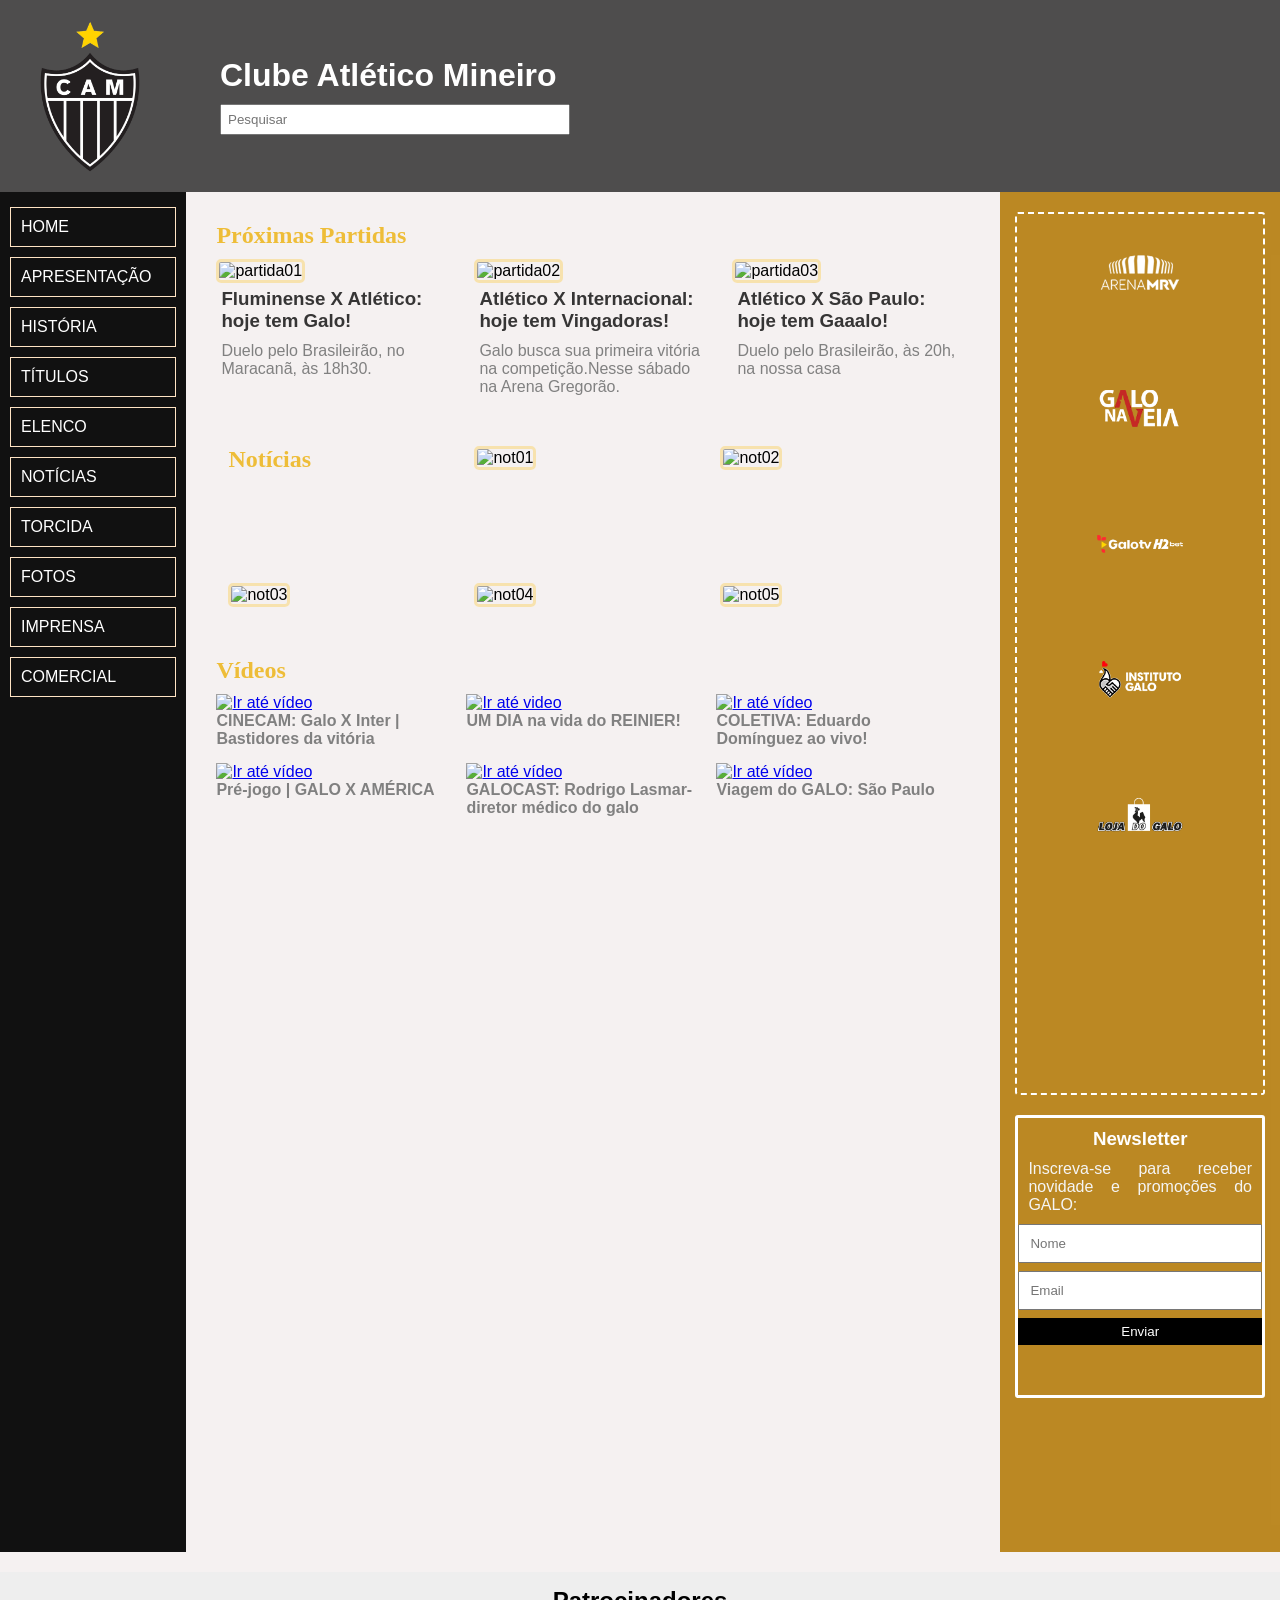
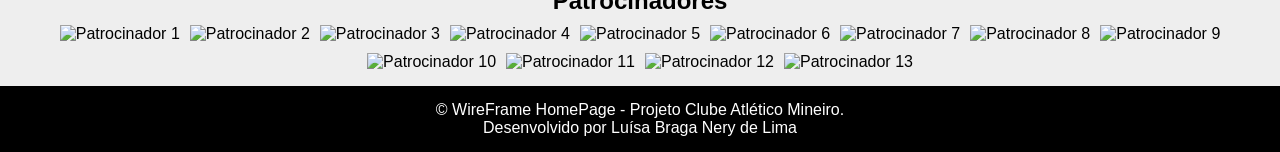
==== public/index.html @ 8d7b281f "Mudança readme.md" ====
<!DOCTYPE html>
<html lang="pt-br">

<head>
    <meta charset="UTF-8">
    <title>Clube Atlético Mineiro</title>
    <link rel="stylesheet" href="styles.css">
</head>

<body>
    <!--TOPO PRINCIPAL-->
    <header>

        <div class="topo-principal">
            <img src="logoGALO.png" alt="Logo do galo">
            <div class="titulo-busca">
                <h1>Clube Atlético Mineiro</h1>
                <input type="text" placeholder="Pesquisar">
            </div>
        </div>
    </header>

    <div class="container">
        <!--NAV-menu-lateral-esquerdo-->
        <nav class="menu-lateral-e">
            <ul>
                <li> <a href="#">HOME</a></li>
                <li> <a href="#">APRESENTAÇÃO</a></li>
                <li> <a href="#">HISTÓRIA</a></li>
                <li> <a href="#">TÍTULOS</a></li>
                <li> <a href="#">ELENCO</a></li>
                <li> <a href="#">NOTÍCIAS</a></li>
                <li> <a href="#">TORCIDA</a></li>
                <li> <a href="#">FOTOS</a></li>
                <li> <a href="#">IMPRENSA</a></li>
                <li> <a href="#">COMERCIAL</a></li>
            </ul>
        </nav>

        <!--MAIN-conteúdo-principal-->
        <main class="conteudoprincipal">

            <!--SECTION:PARTIDAS-->
            <section class="partidas">
                <h2>Próximas Partidas</h2>
                <div class="todos-os-cards">
                    <article class="card01">
                        <img src="https://picsum.photos/id/1011/238/179" alt="partida01">
                        <h3>Fluminense X Atlético: hoje tem Galo!</h3>
                        <p>Duelo pelo Brasileirão, no Maracanã, às 18h30.</p>
                    </article>

                    <article class="card02">
                        <img src="https://picsum.photos/id/984/238/179" alt="partida02">
                        <h3>Atlético X Internacional: hoje tem Vingadoras!</h3>
                        <p>Galo busca sua primeira vitória na competição.Nesse sábado na Arena Gregorão.</p>
                    </article>

                    <article class="card03">
                        <img src="https://picsum.photos/id/292/238/179" alt="partida03">
                        <h3>Atlético X São Paulo: hoje tem Gaaalo!</h3>
                        <p>Duelo pelo Brasileirão, às 20h, na nossa casa</p>
                    </article>
                </div>
            </section>

            <!--SECTION:NOTÍCIAS-->
            <section class="noticias">
                <h2>Notícias</h2>
                <article class="noticia01">
                    <img src="https://picsum.photos/id/1011/236/376" alt="not01">
                </article>

                <article class="noticia02">
                    <img src="https://picsum.photos/id/984/236/376" alt="not02">
                </article>

                <article class="noticia03">
                    <img src="https://picsum.photos/id/292/118/161" alt="not03">
                </article>

                <article class="noticia04">
                    <img src="https://picsum.photos/id/1074/118/161" alt="not04">
                </article>

                <article class="noticia05">
                    <img src="https://picsum.photos/id/1003/240/155" alt="not05">
                </article>
            </section>

            <!--SECTION:VÍDEOS-->
            <section class="videos">
                <h2>Vídeos</h2>

                <div class="todos-os-cards-video">
                    <article class="Video01">
                        <a href="https://www.youtube.com/watch?v=c4B-Fyzf0Jw">
                            <img src="https://picsum.photos/id/1011/235/139" alt="Ir até vídeo">
                        </a>
                        <h4>CINECAM: Galo X Inter | Bastidores da vitória</h4>
                    </article>

                    <article class="Video02">
                        <a href="https://www.youtube.com/watch?v=cvzbIb8U9nU">
                            <img src="https://picsum.photos/id/984/235/139" alt="Ir até video">
                        </a>
                        <h4>UM DIA na vida do REINIER!</h4>
                    </article>

                    <article class="Video03">
                        <a href="https://www.youtube.com/watch?v=kVZaaMUX6LU">
                            <img src="https://picsum.photos/id/1074/235/139" alt="Ir até vídeo">
                        </a>
                        <h4>COLETIVA: Eduardo Domínguez ao vivo!</h4>
                    </article>

                    <article class="Video04">
                        <a href="https://www.youtube.com/watch?v=PJw-r5dM-DM">
                            <img src="https://picsum.photos/id/292/235/139" alt="Ir até vídeo">
                        </a>
                        <h4>Pré-jogo | GALO X AMÉRICA</h4>
                    </article>

                    <article class="Video05">
                        <a href="https://www.youtube.com/watch?v=JwtrMan16m8">
                            <img src="https://picsum.photos/id/1003/235/139" alt="Ir até vídeo ">
                        </a>
                        <h4>GALOCAST: Rodrigo Lasmar-diretor médico do galo</h4>
                    </article>

                    <article class="Video06">
                        <a href="https://www.youtube.com/watch?v=jZSaTYJhPT8">
                            <img src="https://picsum.photos/id/1069/235/139" alt="Ir até vídeo">
                        </a>
                        <h4>Viagem do GALO: São Paulo</h4>
                    </article>
                </div>
            </section>
        </main>

        <!--ASIDE: lateral direita-->
        <aside class="lateral-direita">
        <div class="tags">
            <section class="ArenaMRV">
                <a href="https://arenamrv.com.br/">
                    <img src="arena92.webp" alt="Ir para arenamrv">
                </a>
            </section>

            <section class="Galonaveia">
                <a
                    href="https://galonaveia.atletico.com.br/?_gl=1*14gk47p*_ga*MTAzNTE2MjgwOC4xNzc0MTE5MTY2*_ga_WZT97RCESP*czE3NzQxOTQ1MDAkbzckZzAkdDE3NzQxOTQ1MDAkajYwJGwwJGgw">
                    <img src="galonaveia.webp" alt="Ir para Galo na Veia ">
                </a>
            </section>

            <section class="GaloTVh2bet">
                <a href="https://www.youtube.com/user/tvgaloweb">
                    <img src="160GaloTvH2Bet.webp" alt="Ir para GALO TV ">
                </a>
            </section>

            <section class="Institutogalo">
                <a href="https://www.institutogalo.com.br/">
                    <img src="instituto-galo-140-60.webp" alt="Ir para Instituto Galo ">
                </a>
            </section>

            <section class="lojagalo">
                <a href="https://www.lojadogalo.com.br/">
                    <img src="loja-galo-site-2.webp" alt="Ir para Loja Galo ">
                </a>
            </section>
        </div>
            <section class="Newsletter">
                <h3>Newsletter</h3>
                <p>Inscreva-se para receber novidade e promoções do GALO:</p>
                <form>
                    <input type="text" placeholder="Nome">
                    <input type="email" placeholder="Email">
                    <button type="submit">Enviar</button>
                </form>
            </section>

        </aside>
    </div>

    <!--BARRAINFERIOR-->
    <section class="patrocinadores">
        <h2>Patrocinadores</h2>

        <div class="patrocinadoresinferior">

            <article><img src="https://picsum.photos/id/1011/125/74" alt="Patrocinador 1"></article>
            <article><img src="https://picsum.photos/id/984/125/74" alt="Patrocinador 2"></article>
            <article><img src="https://picsum.photos/id/292/125/74" alt="Patrocinador 3"></article>
            <article><img src="https://picsum.photos/id/1074/125/74" alt="Patrocinador 4"></article>
            <article><img src="https://picsum.photos/id/1003/125/74" alt="Patrocinador 5"></article>
            <article><img src="https://picsum.photos/id/1069/125/74" alt="Patrocinador 6"></article>
            <article><img src="https://picsum.photos/id/883/125/74" alt="Patrocinador 7"></article>
            <article><img src="https://picsum.photos/id/870/125/74" alt="Patrocinador 8"></article>
            <article><img src="https://picsum.photos/id/1025/125/74" alt="Patrocinador 9"></article>
            <article><img src="https://picsum.photos/id/1043/125/74" alt="Patrocinador 10"></article>
            <article><img src="https://picsum.photos/id/1050/125/74" alt="Patrocinador 11"></article>
            <article><img src="https://picsum.photos/id/1035/125/74" alt="Patrocinador 12"></article>
            <article><img src="https://picsum.photos/id/902/125/74" alt="Patrocinador 13"></article>

        </div>
    </section>

    <!--RODAPÉ-->
    <footer>
        <div class="rodape">
            <p>&copy; WireFrame HomePage - Projeto Clube Atlético Mineiro.</p>
            <p>Desenvolvido por Luísa Braga Nery de Lima</p>
        </div>
    </footer>


</body>

</html>
---- public/styles.css ----
/* RESET */
* {
    margin: 0;
    padding: 0;
    box-sizing: border-box;
}

/* CONTAINER PRINCIPAL */
.container {
    display: flex;
}

body {
    font-family: Arial, sans-serif;
    background: #f5f1f1;
}

/* HEADER */
header {
    background: #000000ad;
    color: white;
}

/* TOPO */
.topo-principal {
    display: flex;
    align-items: center;
    padding: 20px 40px;
}

/* LOGO */
.topo-principal img {
    width: 100px;
}

/* TÍTULO + BUSCA */
.titulo-busca {
    margin-left: 80px;
}

.topo-principal h1 {
    font-size: 32px;
    white-space: nowrap;
    font-family: Verdana, Geneva, Tahoma, sans-serif;
}

.topo-principal input {
    padding: 6px;
    width: 350px;
    margin-top: 10px;
}

/* MENU LATERAL */
.menu-lateral-e {
    position: sticky;
    top: 0;
    width: 200px;
    height: 1360px;
    background: #111;
    padding: 15px 10px;
}

.menu-lateral-e ul {
    list-style: none;
}

.menu-lateral-e li {
    margin-bottom: 10px;
    border: 1px solid bisque;
    padding: 10px; /* CORRIGIDO (antes 60px quebrava tudo) */
}

.menu-lateral-e a {
    text-decoration: none;
    color: white;
    font-size: 16px;
    display: block;
}

/* MAIN */
.conteudoprincipal {
    flex: 1;
    padding: 30px;
}

/* PARTIDAS */
.partidas h2 {
    margin-bottom: 10px;
    font-family: Verdana;
    color: rgb(238, 189, 56);
}

.todos-os-cards {
    display: flex;
    gap: 20px;
}

.todos-os-cards article {
    width: 238px;
}

.todos-os-cards img {
    width: 100%;
    border-radius: 5px;
    border: 3px rgba(250, 216, 123, 0.555) solid;
}

.todos-os-cards h3 {
    color: #000000c7;
    padding: 5px;
}

.todos-os-cards p {
    color: gray;
    padding: 5px;
}

/* NOTÍCIAS */
.noticias {
    margin-top: 25px;
    margin-bottom: 20px;
    margin-left: 12px;
    
}

.noticias h2 {
    padding-bottom: 50px;
    margin-bottom: 50px;
    font-family: Verdana;
    color: rgb(238, 189, 56);
}

.noticias {
    display:grid;
    grid-template-columns: 236px 236px 118px;
    gap: 10px;
    padding-bottom: 25px;
    padding-top: 20px;
}

.noticias img{
    width: 100%;
    border-radius: 5px;
    border: 3px rgba(250, 216, 123, 0.555) solid
}

/* VÍDEOS */
.videos {
    margin-top: 25px;
}

.videos h2{
     margin-bottom: 10px;
    font-family: Verdana;
    color: rgb(238, 189, 56);
}

.todos-os-cards-video {
    display: flex;
    flex-wrap: wrap;
    gap: 15px;
}

.todos-os-cards-video article {
    width: 235px;
}

.todos-os-cards-video img {
    width: 100%;
}

.todos-os-cards-video h4{
    font-family: Verdana, Geneva, Tahoma, sans-serif;
    color: gray;
}

/* LATERAL DIREITA */
.lateral-direita {
    width: 300px;
    height: 1000;
    background: rgba(185, 132, 26, 0.952);
    padding: 15px;
    
}

.tags {
    border-radius: 3px;
    border: dashed white 2px;
    padding-bottom: 200px;
    margin-top: 5px;
    margin-bottom: 20px;
}

.lateral-direita section {
    margin-bottom: 15px;
}

.lateral-direita img {
    width: 100%;
    padding: 40px 10px;
    padding-left: 80px;
    padding-right: 80px;
}

.Newsletter {
    padding-top: 10px;
    padding-bottom: 50px;
    border-radius: 3px;
    border: white solid 3px;
}

.Newsletter h3{
    font-family: Verdana, Geneva, Tahoma, sans-serif;
    text-align: center;
    color: #ffffff;
}

.Newsletter p{
    padding-top: 12px;
    padding-bottom: 50px;
    text-align: justify;
    padding: 10px;
    color: whitesmoke;
    font-family:Verdana, Geneva, Tahoma, sans-serif ;
}

/* FORM */
form input {
    width: 100%;
    margin-bottom: 8px;
    padding: 10px;
}

form button {
    width: 100%;
    padding: 6px;
    background: #000;
    color: white;
    border: none;
}

/* PATROCINADORES */
.patrocinadores {
    background: #eee;
    padding: 15px;
    margin-top: 20px;
}

.patrocinadores h2 {
    text-align: center;
    margin-bottom: 10px;
}

.patrocinadoresinferior {
    display: flex;
    flex-wrap: wrap;
    justify-content: center;
    gap: 10px;
}

.patrocinadoresinferior img {
    width: 125px;
    height: 74px;
}

/* FOOTER */
footer {
    background: #000;
    color: white;
    text-align: center;
    padding: 15px;
}
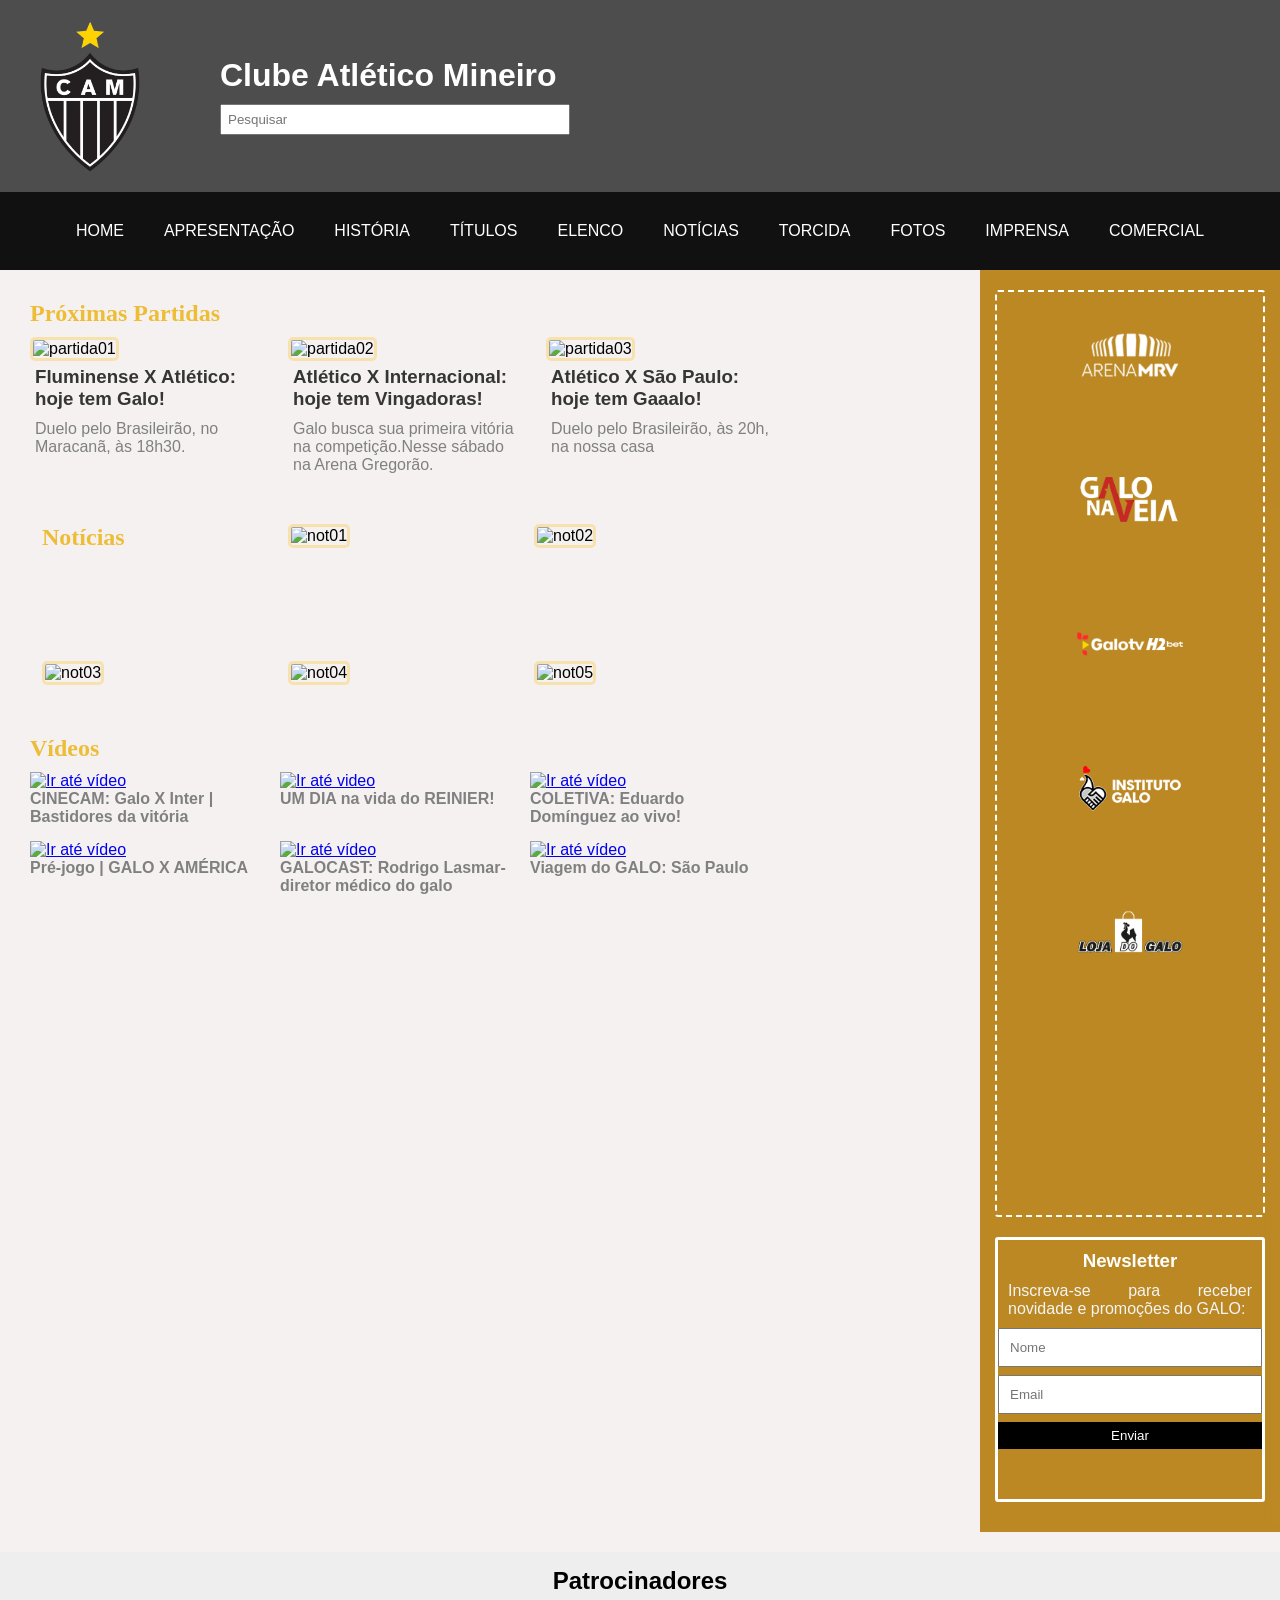
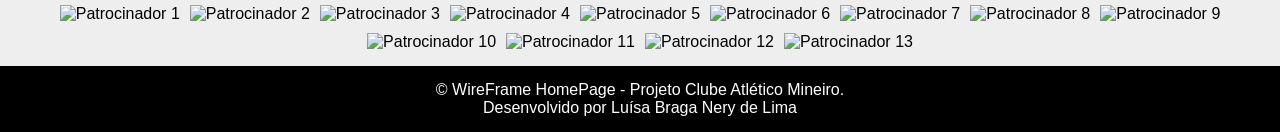
==== commit efcf35c1: "Criação da estrutura inicial HTML" ====
--- a/public/index.html
+++ b/public/index.html
@@ -18,9 +18,7 @@
                 <input type="text" placeholder="Pesquisar">
             </div>
         </div>
-    </header>
-
-    <div class="container">
+
         <!--NAV-menu-lateral-esquerdo-->
         <nav class="menu-lateral-e">
             <ul>
@@ -36,7 +34,9 @@
                 <li> <a href="#">COMERCIAL</a></li>
             </ul>
         </nav>
-
+    </header>
+
+    <div class="container">
         <!--MAIN-conteúdo-principal-->
         <main class="conteudoprincipal">
 
--- a/public/styles.css
+++ b/public/styles.css
@@ -52,29 +52,31 @@
 
 /* MENU LATERAL */
 .menu-lateral-e {
-    position: sticky;
-    top: 0;
-    width: 200px;
-    height: 1360px;
     background: #111;
     padding: 15px 10px;
 }
 
 .menu-lateral-e ul {
     list-style: none;
+    display: flex;
+    justify-content: center;
+    gap: 20px;
+    padding: 10px;
+    margin: 0;
 }
 
 .menu-lateral-e li {
-    margin-bottom: 10px;
-    border: 1px solid bisque;
-    padding: 10px; /* CORRIGIDO (antes 60px quebrava tudo) */
+    padding: 5px 10px;
 }
 
 .menu-lateral-e a {
     text-decoration: none;
     color: white;
     font-size: 16px;
-    display: block;
+}
+
+.menu-lateral-e a:hover {
+    color: rgb(238, 189, 56);
 }
 
 /* MAIN */
@@ -177,7 +179,7 @@
 /* LATERAL DIREITA */
 .lateral-direita {
     width: 300px;
-    height: 1000;
+    height: auto;
     background: rgba(185, 132, 26, 0.952);
     padding: 15px;
     
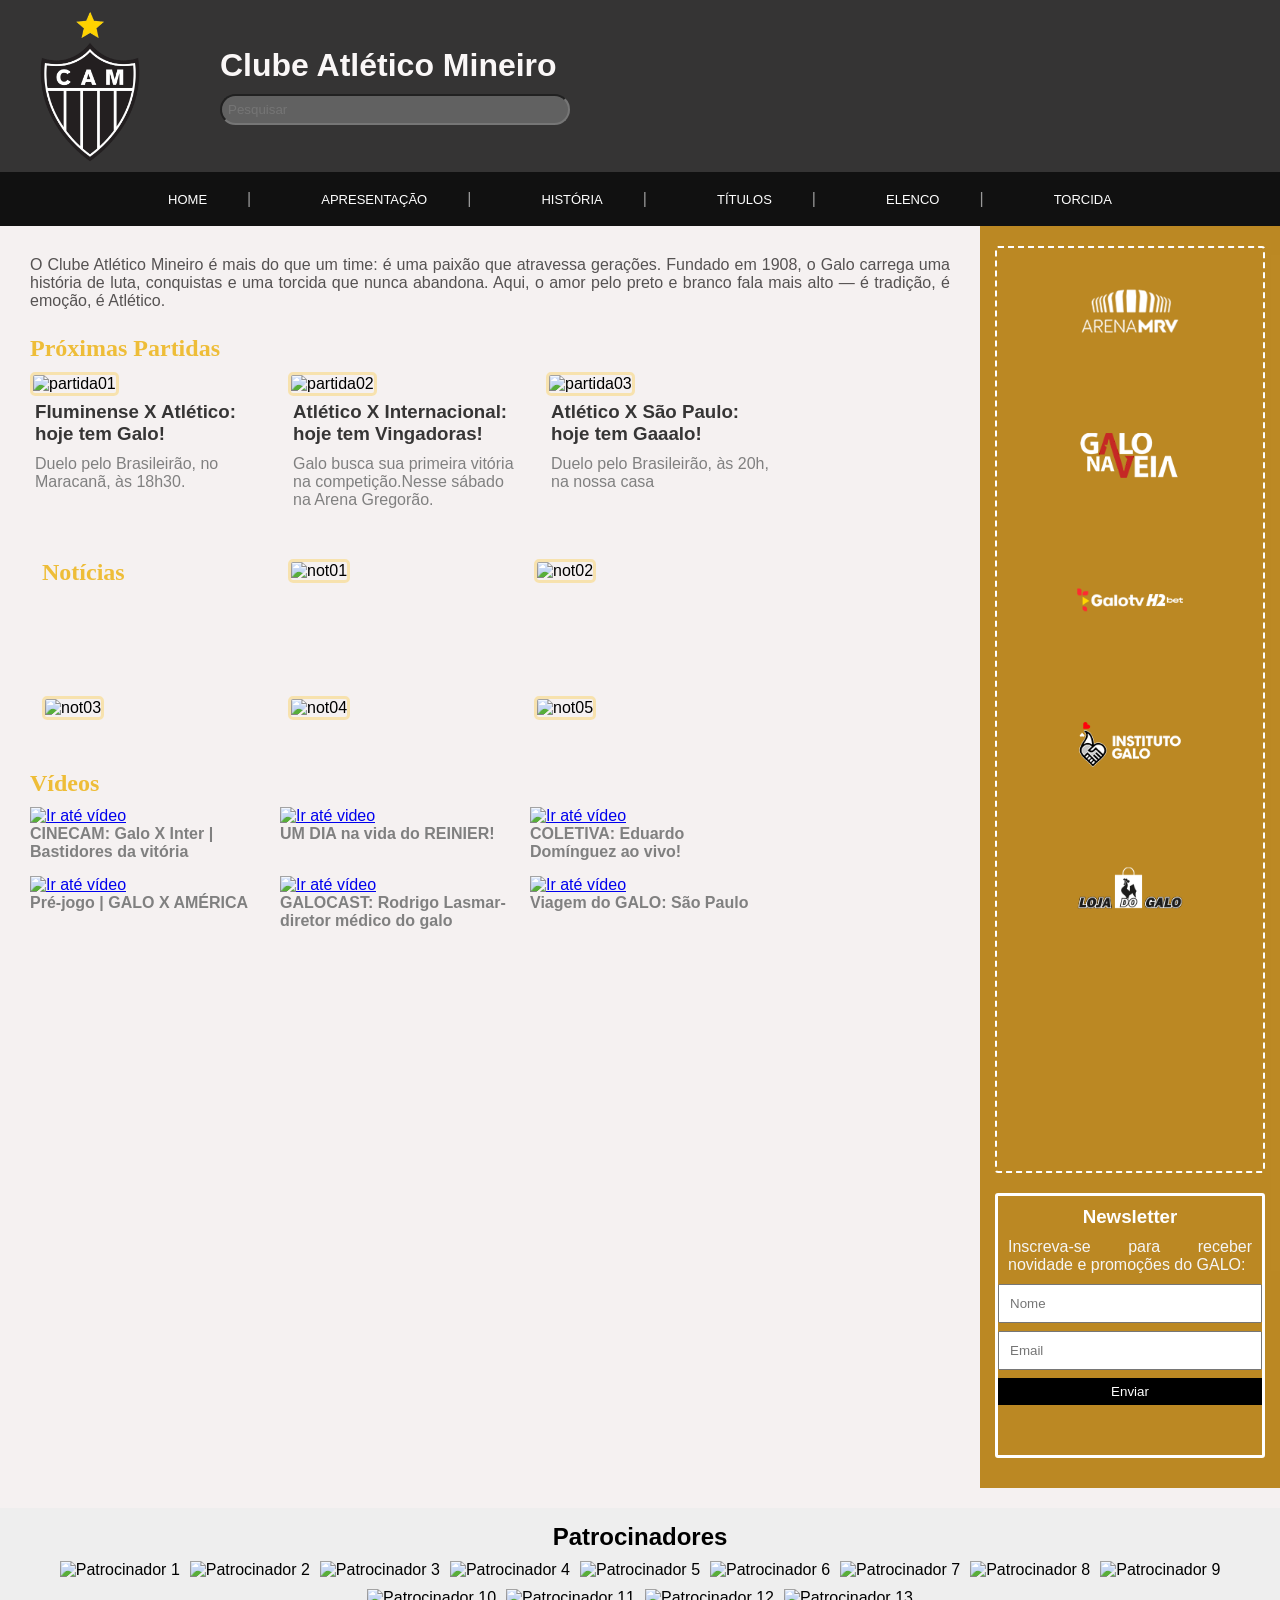
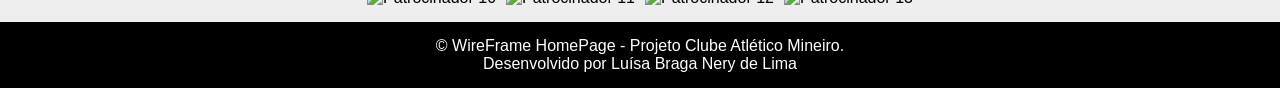
==== commit 9b2029b6: "alteração style: aplicação css" ====
--- a/public/index.html
+++ b/public/index.html
@@ -27,11 +27,7 @@
                 <li> <a href="#">HISTÓRIA</a></li>
                 <li> <a href="#">TÍTULOS</a></li>
                 <li> <a href="#">ELENCO</a></li>
-                <li> <a href="#">NOTÍCIAS</a></li>
                 <li> <a href="#">TORCIDA</a></li>
-                <li> <a href="#">FOTOS</a></li>
-                <li> <a href="#">IMPRENSA</a></li>
-                <li> <a href="#">COMERCIAL</a></li>
             </ul>
         </nav>
     </header>
@@ -39,6 +35,11 @@
     <div class="container">
         <!--MAIN-conteúdo-principal-->
         <main class="conteudoprincipal">
+            <section class="introducao">
+                <p>O Clube Atlético Mineiro é mais do que um time: é uma paixão que atravessa gerações. Fundado em 1908,
+                    o Galo carrega uma história de luta, conquistas e uma torcida que nunca abandona. Aqui, o amor pelo
+                    preto e branco fala mais alto — é tradição, é emoção, é Atlético.</p>
+            </section>
 
             <!--SECTION:PARTIDAS-->
             <section class="partidas">
@@ -140,38 +141,38 @@
 
         <!--ASIDE: lateral direita-->
         <aside class="lateral-direita">
-        <div class="tags">
-            <section class="ArenaMRV">
-                <a href="https://arenamrv.com.br/">
-                    <img src="arena92.webp" alt="Ir para arenamrv">
-                </a>
-            </section>
-
-            <section class="Galonaveia">
-                <a
-                    href="https://galonaveia.atletico.com.br/?_gl=1*14gk47p*_ga*MTAzNTE2MjgwOC4xNzc0MTE5MTY2*_ga_WZT97RCESP*czE3NzQxOTQ1MDAkbzckZzAkdDE3NzQxOTQ1MDAkajYwJGwwJGgw">
-                    <img src="galonaveia.webp" alt="Ir para Galo na Veia ">
-                </a>
-            </section>
-
-            <section class="GaloTVh2bet">
-                <a href="https://www.youtube.com/user/tvgaloweb">
-                    <img src="160GaloTvH2Bet.webp" alt="Ir para GALO TV ">
-                </a>
-            </section>
-
-            <section class="Institutogalo">
-                <a href="https://www.institutogalo.com.br/">
-                    <img src="instituto-galo-140-60.webp" alt="Ir para Instituto Galo ">
-                </a>
-            </section>
-
-            <section class="lojagalo">
-                <a href="https://www.lojadogalo.com.br/">
-                    <img src="loja-galo-site-2.webp" alt="Ir para Loja Galo ">
-                </a>
-            </section>
-        </div>
+            <div class="tags">
+                <section class="ArenaMRV">
+                    <a href="https://arenamrv.com.br/">
+                        <img src="arena92.webp" alt="Ir para arenamrv">
+                    </a>
+                </section>
+
+                <section class="Galonaveia">
+                    <a
+                        href="https://galonaveia.atletico.com.br/?_gl=1*14gk47p*_ga*MTAzNTE2MjgwOC4xNzc0MTE5MTY2*_ga_WZT97RCESP*czE3NzQxOTQ1MDAkbzckZzAkdDE3NzQxOTQ1MDAkajYwJGwwJGgw">
+                        <img src="galonaveia.webp" alt="Ir para Galo na Veia ">
+                    </a>
+                </section>
+
+                <section class="GaloTVh2bet">
+                    <a href="https://www.youtube.com/user/tvgaloweb">
+                        <img src="160GaloTvH2Bet.webp" alt="Ir para GALO TV ">
+                    </a>
+                </section>
+
+                <section class="Institutogalo">
+                    <a href="https://www.institutogalo.com.br/">
+                        <img src="instituto-galo-140-60.webp" alt="Ir para Instituto Galo ">
+                    </a>
+                </section>
+
+                <section class="lojagalo">
+                    <a href="https://www.lojadogalo.com.br/">
+                        <img src="loja-galo-site-2.webp" alt="Ir para Loja Galo ">
+                    </a>
+                </section>
+            </div>
             <section class="Newsletter">
                 <h3>Newsletter</h3>
                 <p>Inscreva-se para receber novidade e promoções do GALO:</p>
--- a/public/styles.css
+++ b/public/styles.css
@@ -17,15 +17,15 @@
 
 /* HEADER */
 header {
-    background: #000000ad;
-    color: white;
+    background: #080808ce;
+    color: rgb(250, 247, 247);
 }
 
 /* TOPO */
 .topo-principal {
     display: flex;
     align-items: center;
-    padding: 20px 40px;
+    padding: 10px 40px;
 }
 
 /* LOGO */
@@ -39,6 +39,7 @@
 }
 
 .topo-principal h1 {
+    text-shadow: #ffffff;
     font-size: 32px;
     white-space: nowrap;
     font-family: Verdana, Geneva, Tahoma, sans-serif;
@@ -48,31 +49,41 @@
     padding: 6px;
     width: 350px;
     margin-top: 10px;
-}
-
-/* MENU LATERAL */
+    background-color: #616161;
+    border-radius: 20px;
+    font-family: 'Segoe UI', Tahoma, Geneva, Verdana, sans-serif;
+}
+
+/* MENU HORIZONTAL alteração */
 .menu-lateral-e {
     background: #111;
-    padding: 15px 10px;
+    padding: 3px 10px;
 }
 
 .menu-lateral-e ul {
     list-style: none;
     display: flex;
     justify-content: center;
-    gap: 20px;
+    gap: 50px;
     padding: 10px;
     margin: 0;
+    word-spacing: 30px;
 }
 
 .menu-lateral-e li {
     padding: 5px 10px;
 }
 
+.menu-lateral-e li:not(:last-child)::after {
+  content: "|";
+  margin-left: 40px;
+  margin-right: auto;
+  color: #999;
+}
 .menu-lateral-e a {
     text-decoration: none;
     color: white;
-    font-size: 16px;
+    font-size:small;
 }
 
 .menu-lateral-e a:hover {
@@ -80,6 +91,12 @@
 }
 
 /* MAIN */
+.introducao{
+    padding-bottom: 25px;
+    text-align: justify;
+    font-family:'Segoe UI', Tahoma, Geneva, Verdana, sans-serif;
+    color: rgb(85, 82, 82);
+}
 .conteudoprincipal {
     flex: 1;
     padding: 30px;
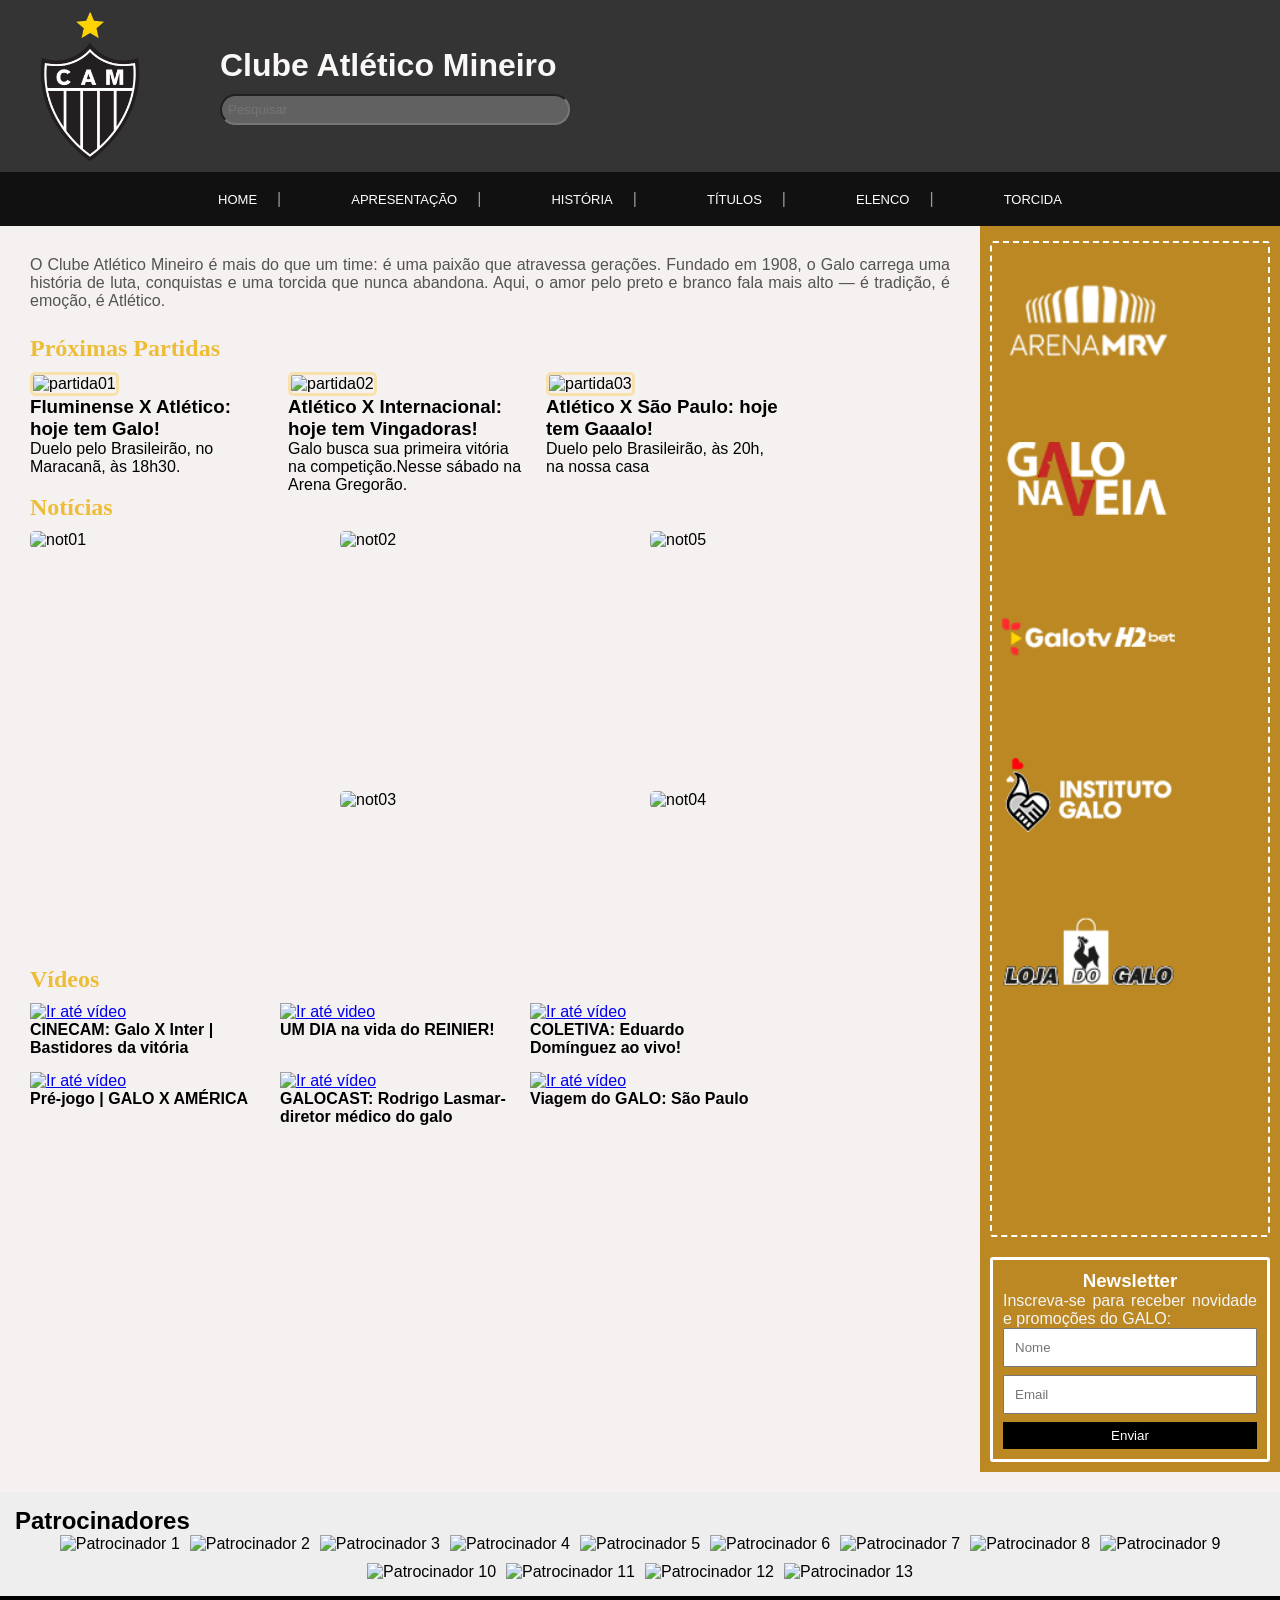
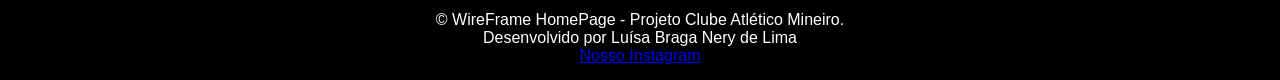
==== commit ccebc543: "implementação de responsividade com flexbox, grid e media queries" ====
--- a/public/index.html
+++ b/public/index.html
@@ -3,6 +3,7 @@
 
 <head>
     <meta charset="UTF-8">
+    <meta name="viewport" content="width=device-width, initial-scale=1.0">
     <title>Clube Atlético Mineiro</title>
     <link rel="stylesheet" href="styles.css">
 </head>
@@ -68,6 +69,7 @@
             <!--SECTION:NOTÍCIAS-->
             <section class="noticias">
                 <h2>Notícias</h2>
+                <div class="imagensnoticias">
                 <article class="noticia01">
                     <img src="https://picsum.photos/id/1011/236/376" alt="not01">
                 </article>
@@ -87,6 +89,7 @@
                 <article class="noticia05">
                     <img src="https://picsum.photos/id/1003/240/155" alt="not05">
                 </article>
+            </div>
             </section>
 
             <!--SECTION:VÍDEOS-->
@@ -214,6 +217,7 @@
         <div class="rodape">
             <p>&copy; WireFrame HomePage - Projeto Clube Atlético Mineiro.</p>
             <p>Desenvolvido por Luísa Braga Nery de Lima</p>
+            <a href="https://www.instagram.com/atletico">Nosso Instagram</a>
         </div>
     </footer>
 
--- a/public/styles.css
+++ b/public/styles.css
@@ -10,6 +10,7 @@
     display: flex;
 }
 
+/* BODY */
 body {
     font-family: Arial, sans-serif;
     background: #f5f1f1;
@@ -39,7 +40,6 @@
 }
 
 .topo-principal h1 {
-    text-shadow: #ffffff;
     font-size: 32px;
     white-space: nowrap;
     font-family: Verdana, Geneva, Tahoma, sans-serif;
@@ -51,10 +51,9 @@
     margin-top: 10px;
     background-color: #616161;
     border-radius: 20px;
-    font-family: 'Segoe UI', Tahoma, Geneva, Verdana, sans-serif;
-}
-
-/* MENU HORIZONTAL alteração */
+}
+
+/* MENU */
 .menu-lateral-e {
     background: #111;
     padding: 3px 10px;
@@ -66,8 +65,7 @@
     justify-content: center;
     gap: 50px;
     padding: 10px;
-    margin: 0;
-    word-spacing: 30px;
+    flex-wrap: wrap; /* ✅ responsivo */
 }
 
 .menu-lateral-e li {
@@ -75,15 +73,15 @@
 }
 
 .menu-lateral-e li:not(:last-child)::after {
-  content: "|";
-  margin-left: 40px;
-  margin-right: auto;
-  color: #999;
-}
+    content: "|";
+    margin-left: 20px;
+    color: #999;
+}
+
 .menu-lateral-e a {
     text-decoration: none;
     color: white;
-    font-size:small;
+    font-size: small;
 }
 
 .menu-lateral-e a:hover {
@@ -91,12 +89,12 @@
 }
 
 /* MAIN */
-.introducao{
+.introducao {
     padding-bottom: 25px;
     text-align: justify;
-    font-family:'Segoe UI', Tahoma, Geneva, Verdana, sans-serif;
     color: rgb(85, 82, 82);
 }
+
 .conteudoprincipal {
     flex: 1;
     padding: 30px;
@@ -112,6 +110,7 @@
 .todos-os-cards {
     display: flex;
     gap: 20px;
+    flex-wrap: wrap; /* ✅ */
 }
 
 .todos-os-cards article {
@@ -124,43 +123,56 @@
     border: 3px rgba(250, 216, 123, 0.555) solid;
 }
 
-.todos-os-cards h3 {
-    color: #000000c7;
-    padding: 5px;
-}
-
-.todos-os-cards p {
-    color: gray;
-    padding: 5px;
-}
-
 /* NOTÍCIAS */
-.noticias {
-    margin-top: 25px;
-    margin-bottom: 20px;
-    margin-left: 12px;
-    
-}
-
 .noticias h2 {
-    padding-bottom: 50px;
-    margin-bottom: 50px;
+    margin-bottom: 10px;
     font-family: Verdana;
     color: rgb(238, 189, 56);
 }
 
-.noticias {
-    display:grid;
-    grid-template-columns: 236px 236px 118px;
+.imagensnoticias {
+    display: grid;
+    grid-template-columns: 1fr 1fr 1fr;
+    grid-template-rows: 250px 150px;
     gap: 10px;
-    padding-bottom: 25px;
-    padding-top: 20px;
-}
-
-.noticias img{
-    width: 100%;
+}
+
+/* ESQUERDA GRANDE */
+.imagensnoticias .noticia01 {
+    grid-column: 1;
+    grid-row: 1 / 3;
+}
+
+/* CENTRO TOPO */
+.imagensnoticias .noticia02 {
+    grid-column: 2;
+    grid-row: 1;
+}
+
+/* CENTRO BAIXO */
+.imagensnoticias .noticia03 {
+    grid-column: 2;
+    grid-row: 2;
+}
+
+/* DIREITA BAIXO */
+.imagensnoticias .noticia04 {
+    grid-column: 3;
+    grid-row: 2;
+}
+
+/* DIREITA GRANDE */
+.imagensnoticias .noticia05 {
+    grid-column: 3;
+    grid-row: 1 / 3;
+}
+
+/* IMAGENS */
+.imagensnoticias img {
+    width: 100%;
+    height: 100%;
+    object-fit: cover;
     border-radius: 5px;
-    border: 3px rgba(250, 216, 123, 0.555) solid
 }
 
 /* VÍDEOS */
@@ -168,8 +180,8 @@
     margin-top: 25px;
 }
 
-.videos h2{
-     margin-bottom: 10px;
+.videos h2 {
+    margin-bottom: 10px;
     font-family: Verdana;
     color: rgb(238, 189, 56);
 }
@@ -186,20 +198,13 @@
 
 .todos-os-cards-video img {
     width: 100%;
-}
-
-.todos-os-cards-video h4{
-    font-family: Verdana, Geneva, Tahoma, sans-serif;
-    color: gray;
 }
 
 /* LATERAL DIREITA */
 .lateral-direita {
     width: 300px;
-    height: auto;
     background: rgba(185, 132, 26, 0.952);
-    padding: 15px;
-    
+    padding: 10px;
 }
 
 .tags {
@@ -210,37 +215,27 @@
     margin-bottom: 20px;
 }
 
-.lateral-direita section {
-    margin-bottom: 15px;
-}
-
 .lateral-direita img {
-    width: 100%;
+    width: 70%;
     padding: 40px 10px;
-    padding-left: 80px;
-    padding-right: 80px;
-}
-
+    align-items: center;
+}
+
+/* NEWSLETTER */
 .Newsletter {
-    padding-top: 10px;
-    padding-bottom: 50px;
+    padding: 10px;
     border-radius: 3px;
     border: white solid 3px;
 }
 
-.Newsletter h3{
-    font-family: Verdana, Geneva, Tahoma, sans-serif;
+.Newsletter h3 {
     text-align: center;
     color: #ffffff;
 }
 
-.Newsletter p{
-    padding-top: 12px;
-    padding-bottom: 50px;
+.Newsletter p {
     text-align: justify;
-    padding: 10px;
     color: whitesmoke;
-    font-family:Verdana, Geneva, Tahoma, sans-serif ;
 }
 
 /* FORM */
@@ -265,11 +260,6 @@
     margin-top: 20px;
 }
 
-.patrocinadores h2 {
-    text-align: center;
-    margin-bottom: 10px;
-}
-
 .patrocinadoresinferior {
     display: flex;
     flex-wrap: wrap;
@@ -279,7 +269,6 @@
 
 .patrocinadoresinferior img {
     width: 125px;
-    height: 74px;
 }
 
 /* FOOTER */
@@ -288,4 +277,45 @@
     color: white;
     text-align: center;
     padding: 15px;
+}
+
+/* RESPONSIVIDADE */
+
+
+@media (max-width: 768px) {
+
+    .container {
+        flex-direction: column;
+    }
+
+    .topo-principal {
+        flex-direction: column;
+        align-items: flex-start;
+    }
+
+    .titulo-busca {
+        margin-left: 0;
+        width: 100%;
+    }
+
+    .topo-principal input {
+        width: 100%;
+    }
+
+    .todos-os-cards {
+        flex-direction: column;
+    }
+    .imagensnoticias {
+    grid-template-columns: 1fr;
+    grid-template-rows: auto;
+}
+
+    .imagensnoticias article {
+    grid-column: auto !important;
+    grid-row: auto !important;
+}
+
+    .lateral-direita {
+        width: 100%;
+    }
 }
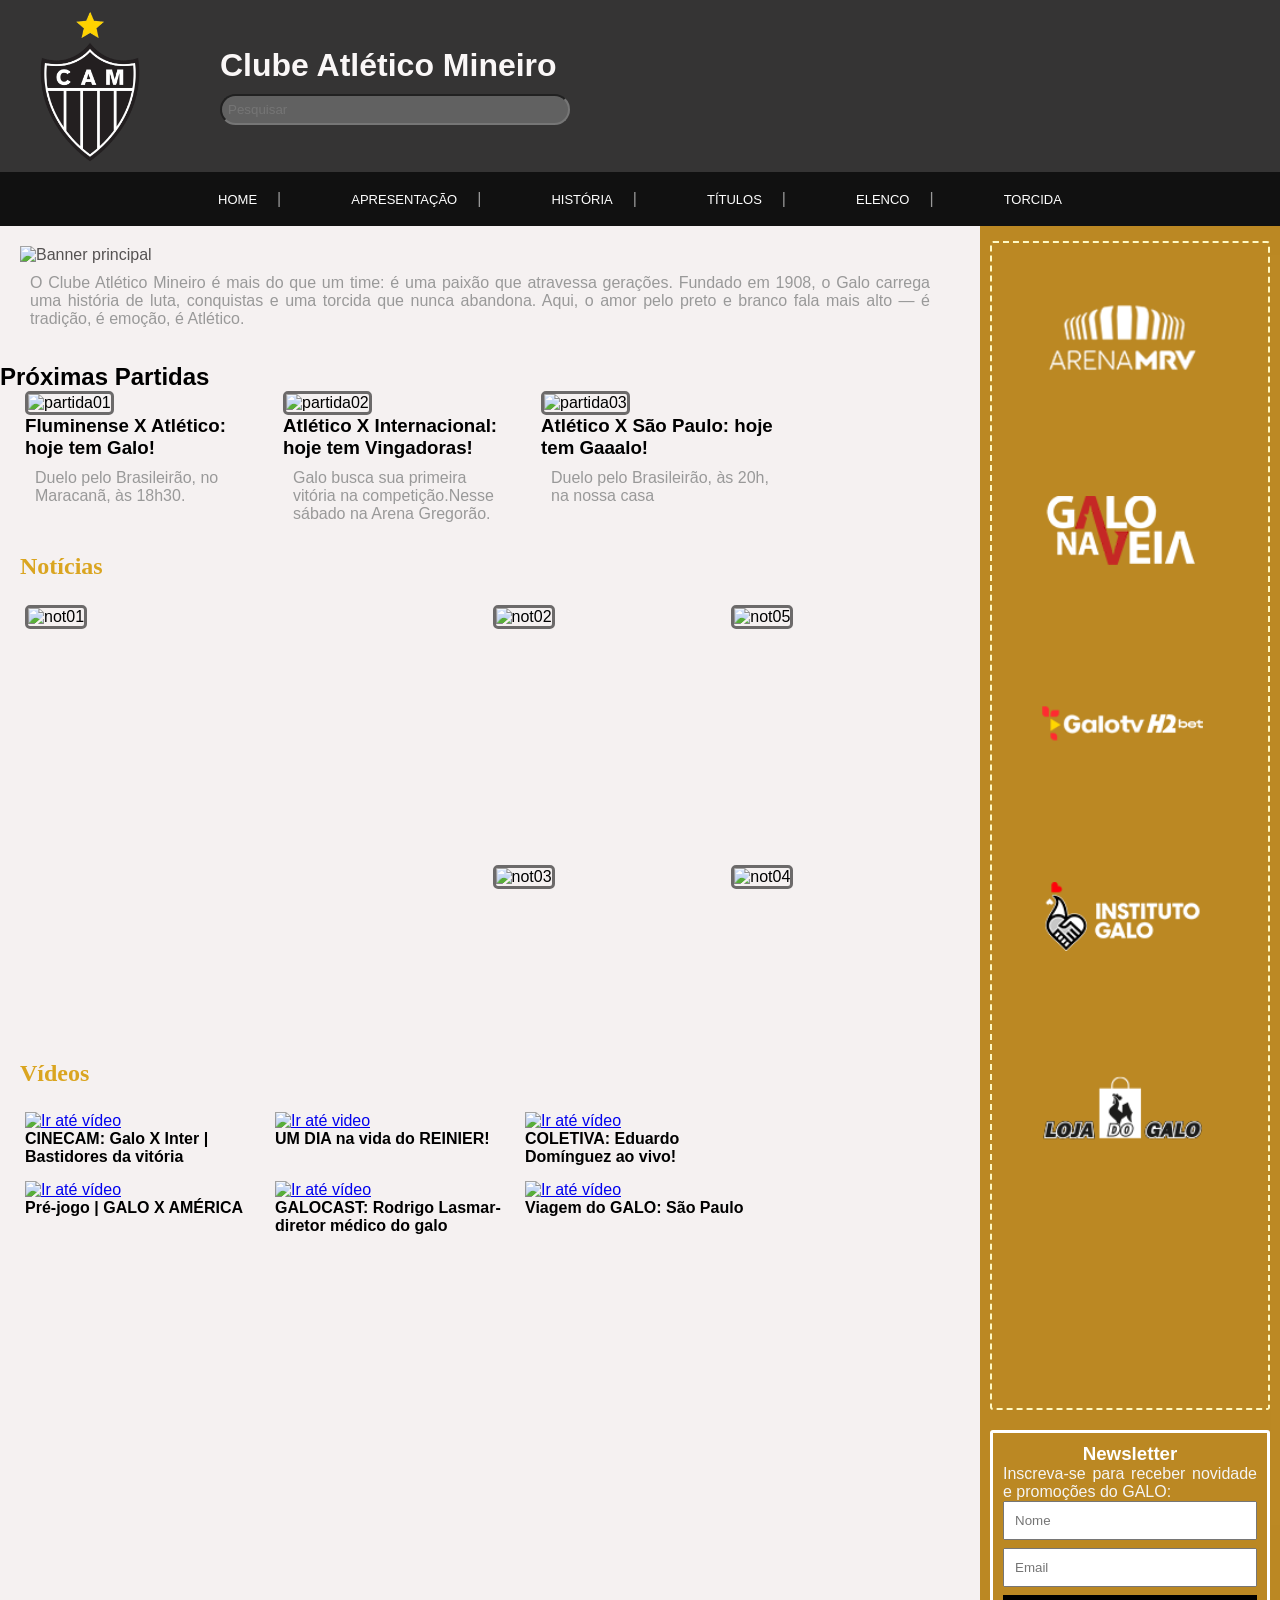
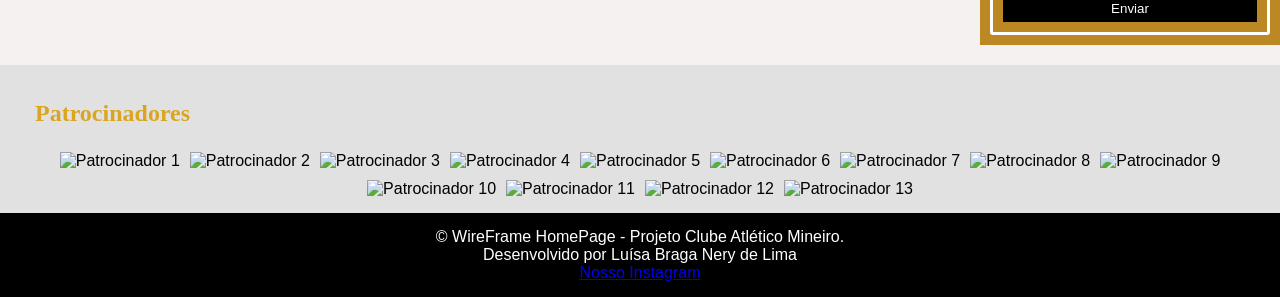
==== commit 283ca994: "Estrutura inicial do projeto HTML e CSS" ====
--- a/public/index.html
+++ b/public/index.html
@@ -37,6 +37,7 @@
         <!--MAIN-conteúdo-principal-->
         <main class="conteudoprincipal">
             <section class="introducao">
+                <img class="banner" src="https://picsum.photos/1200/300" alt="Banner principal">
                 <p>O Clube Atlético Mineiro é mais do que um time: é uma paixão que atravessa gerações. Fundado em 1908,
                     o Galo carrega uma história de luta, conquistas e uma torcida que nunca abandona. Aqui, o amor pelo
                     preto e branco fala mais alto — é tradição, é emoção, é Atlético.</p>
--- a/public/styles.css
+++ b/public/styles.css
@@ -8,6 +8,8 @@
 /* CONTAINER PRINCIPAL */
 .container {
     display: flex;
+    align-items: flex-start;
+    gap: 20px;
 }
 
 /* BODY */
@@ -65,7 +67,7 @@
     justify-content: center;
     gap: 50px;
     padding: 10px;
-    flex-wrap: wrap; /* ✅ responsivo */
+    flex-wrap: wrap;
 }
 
 .menu-lateral-e li {
@@ -90,6 +92,7 @@
 
 /* MAIN */
 .introducao {
+    padding: 20px;
     padding-bottom: 25px;
     text-align: justify;
     color: rgb(85, 82, 82);
@@ -97,20 +100,33 @@
 
 .conteudoprincipal {
     flex: 1;
-    padding: 30px;
-}
-
+    min-width: 0;
+}
+
+.conteudoprincipal img {
+    width:100%;
+    height:auto;
+}
+
+.conteudoprincipal p {
+    padding: 10px;
+    text-justify: newspaper;
+    color: #999;
+}
+}
 /* PARTIDAS */
 .partidas h2 {
-    margin-bottom: 10px;
+    padding: 20px;
+    margin-bottom: 5px;
     font-family: Verdana;
-    color: rgb(238, 189, 56);
+    color: goldenrod;
 }
 
 .todos-os-cards {
+    padding-left: 25px;
     display: flex;
     gap: 20px;
-    flex-wrap: wrap; /* ✅ */
+    flex-wrap: wrap;
 }
 
 .todos-os-cards article {
@@ -120,19 +136,21 @@
 .todos-os-cards img {
     width: 100%;
     border-radius: 5px;
-    border: 3px rgba(250, 216, 123, 0.555) solid;
+    border: 3px rgba(0, 0, 0, 0.555) solid;
 }
 
 /* NOTÍCIAS */
 .noticias h2 {
-    margin-bottom: 10px;
+    padding: 20px;
+    margin-bottom: 5px;
     font-family: Verdana;
-    color: rgb(238, 189, 56);
+    color: goldenrod;
 }
 
 .imagensnoticias {
+    padding-left: 25px;
     display: grid;
-    grid-template-columns: 1fr 1fr 1fr;
+    grid-template-columns: 2fr 1fr 1fr;
     grid-template-rows: 250px 150px;
     gap: 10px;
 }
@@ -173,6 +191,7 @@
     height: 100%;
     object-fit: cover;
     border-radius: 5px;
+    border: 3px rgba(0, 0, 0, 0.555) solid;
 }
 
 /* VÍDEOS */
@@ -183,10 +202,13 @@
 .videos h2 {
     margin-bottom: 10px;
     font-family: Verdana;
-    color: rgb(238, 189, 56);
+    color: goldenrod;
+    padding: 20px;
+    margin-bottom: 5px;
 }
 
 .todos-os-cards-video {
+    padding-left: 25px;
     display: flex;
     flex-wrap: wrap;
     gap: 15px;
@@ -209,16 +231,18 @@
 
 .tags {
     border-radius: 3px;
-    border: dashed white 2px;
+    border: dashed rgb(255, 249, 196) 2px;
     padding-bottom: 200px;
     margin-top: 5px;
     margin-bottom: 20px;
 }
 
 .lateral-direita img {
-    width: 70%;
-    padding: 40px 10px;
+    width: 80%;
+    padding: 60px 10px;
+    padding-left: 50px;
     align-items: center;
+    margin: 0 auto;
 }
 
 /* NEWSLETTER */
@@ -255,9 +279,16 @@
 
 /* PATROCINADORES */
 .patrocinadores {
-    background: #eee;
+    background: #e2e1e1;
     padding: 15px;
     margin-top: 20px;
+}
+.patrocinadores h2 {
+    margin-bottom: 10px;
+    font-family: Verdana;
+    color: goldenrod;
+    padding: 20px;
+    margin-bottom: 5px;
 }
 
 .patrocinadoresinferior {
@@ -281,41 +312,249 @@
 
 /* RESPONSIVIDADE */
 
-
-@media (max-width: 768px) {
+@media screen and (max-width: 768px) {
 
     .container {
         flex-direction: column;
+        display: flex;
+    }
+
+    .conteudoprincipal {
+        width: 100%;
+        padding: 15px;
+        flex: 1;
+    }
+
+    .introducao {
+        width: 100%;
+        max-width: 100%;
+        padding: 10px 8px;
+        font-size: small;
+        text-align: left;
+        line-height: 1.6;
+
+    }
+
+    .lateral-direita {
+        width: 80%;
+        max-width: 300px;
+        position: sticky;
+        top: 10px;
+        margin: 0 auto;
+        align-self: flex-start;
+
+    }
+
+    .tags {
+        display: flex;
+        flex-direction: column;
+        align-items: center;
+        gap: 50px;
+        padding: 15px;
+    }
+
+    .lateral-direita img {
+        width: 70%;
+        /* diminui o tamanho */
+        max-width: 180px;
+        /* limite máximo */
+        padding: 10px 0;
+        display: block;
+        margin: 0 auto;
+
     }
 
     .topo-principal {
+        flex-direction: row;
+        align-items: center;
+        justify-content: space-between;
+        padding: 8px 12px;
+        gap: 10px;
+    }
+
+    .topo-principal img {
+        width: 60px;
+        margin: 10px;
+    }
+
+    .titulo-busca {
+        display: flex;
         flex-direction: column;
-        align-items: flex-start;
-    }
-
-    .titulo-busca {
         margin-left: 0;
-        width: 100%;
+        flex: 1;
+    }
+
+    .topo-principal h1 {
+        font-size: 20px;
+        white-space: nowrap;
     }
 
     .topo-principal input {
         width: 100%;
+        max-width: 180px;
+        padding: 4px 8px;
+        font-size: 12px;
+        margin-top: 4px;
+    }
+
+    .menu-lateral-e ul {
+        flex-direction: row;
+        flex-wrap: wrap;
+        gap: 1px;
+        justify-content: center;
+        padding: 1px 8px;
+    }
+
+    .menu-lateral-e li:not(:last-child)::after {
+        content: "|";
+        margin-left: 10px;
+    }
+
+    .introducao p {
+        padding: 10px 10px;
+        font-size: small;
+    }
+
+    /*PARTIDAS*/
+    .partidas h2 {
+        margin: 10px;
+        padding-left: 30px;
+        font-family: Verdana, Geneva, Tahoma, sans-serif;
     }
 
     .todos-os-cards {
+        margin: 10px;
+        display: grid;
         flex-direction: column;
-    }
+        grid-template-columns: repeat(3, 100px);
+        font-size: smaller;
+        gap: 13px;
+    }
+
+    .todos-os-cards h3 {
+        font-size: small;
+        padding: 5px;
+    }
+
+    .todos-os-cards p {
+        font-size: smaller;
+        padding: 3px;
+        font-style: italic;
+    }
+
+
+    /* NOTICIAS*/
+    .todos-os-cards article,
+    .todos-os-cards-video article {
+        width: 100%;
+    }
+
+    .noticias {
+        padding-top: 5%;
+    }
+
+    .noticias h2 {
+        margin-top: 10px;
+        font-family: Verdana;
+        color: rgb(238, 189, 56);
+        margin: 10px;
+        padding-left: 30%;
+    }
+
     .imagensnoticias {
-    grid-template-columns: 1fr;
-    grid-template-rows: auto;
-}
+        padding: 10px;
+        display: grid;
+        grid-template-columns: 1fr 1fr 1fr;
+        grid-template-rows: auto;
+        gap: 8px;
+        object-fit: contain;
+    }
+
+    /* IMAGENS */
+    .imagensnoticias img {
+        width: 100%;
+        height: auto;
+        border-radius: 5px;
+        object-fit: cover;
+    }
 
     .imagensnoticias article {
-    grid-column: auto !important;
-    grid-row: auto !important;
-}
-
-    .lateral-direita {
+        grid-column: auto !important;
+        grid-row: auto !important;
+    }
+
+    /* LATERAIS GRANDES*/
+    .imagensnoticias .noticia01 {
+        grid-column: 1;
+        grid-row: 1 / 2;
+    }
+
+    .imagensnoticias .noticia02 {
+        grid-column: 4;
+        grid-row: 1/2;
+    }
+
+    /*MEIO PEQUENO*/
+    .imagensnoticias .noticia03 {
+        grid-column: 2;
+        grid-row: 2;
+    }
+
+    .imagensnoticias .noticia04 {
+        grid-column: 3;
+        grid-row: 2;
+    }
+
+    .noticia03,
+    .noticia04 {
+        display: flow-root;
         width: 100%;
     }
+
+    /*MEIO HORIZONTAL*/
+    .imagensnoticias .noticia05 {
+        grid-column: 2/4;
+        grid-row: 1;
+    }
+
+    /*VÍDEOS*/
+    .videos h2 {
+        margin: 10px;
+        padding-left: 35%;
+        font-family: Verdana, Geneva, Tahoma, sans-serif;
+    }
+
+    .videos h4 {
+        padding: 5px;
+        font-size: smaller;
+        font-style: normal;
+    }
+
+    .todos-os-cards-video article {
+        grid-column: auto !important;
+        grid-row: auto !important;
+    }
+
+    .todos-os-cards-video {
+        display: grid;
+        grid-template-columns: repeat(2, 1fr);
+        grid-gap: 10px;
+        padding: 10px;
+    }
+
+    .todos-os-cards-video img {
+        border-radius: 8px;
+    }
+
+    .Video01,
+    .Video02,
+    .Video03 {
+        grid-column: 1;
+    }
+
+    .Video04,
+    .Video05,
+    .Video06 {
+        grid-column: 2;
+    }
 }
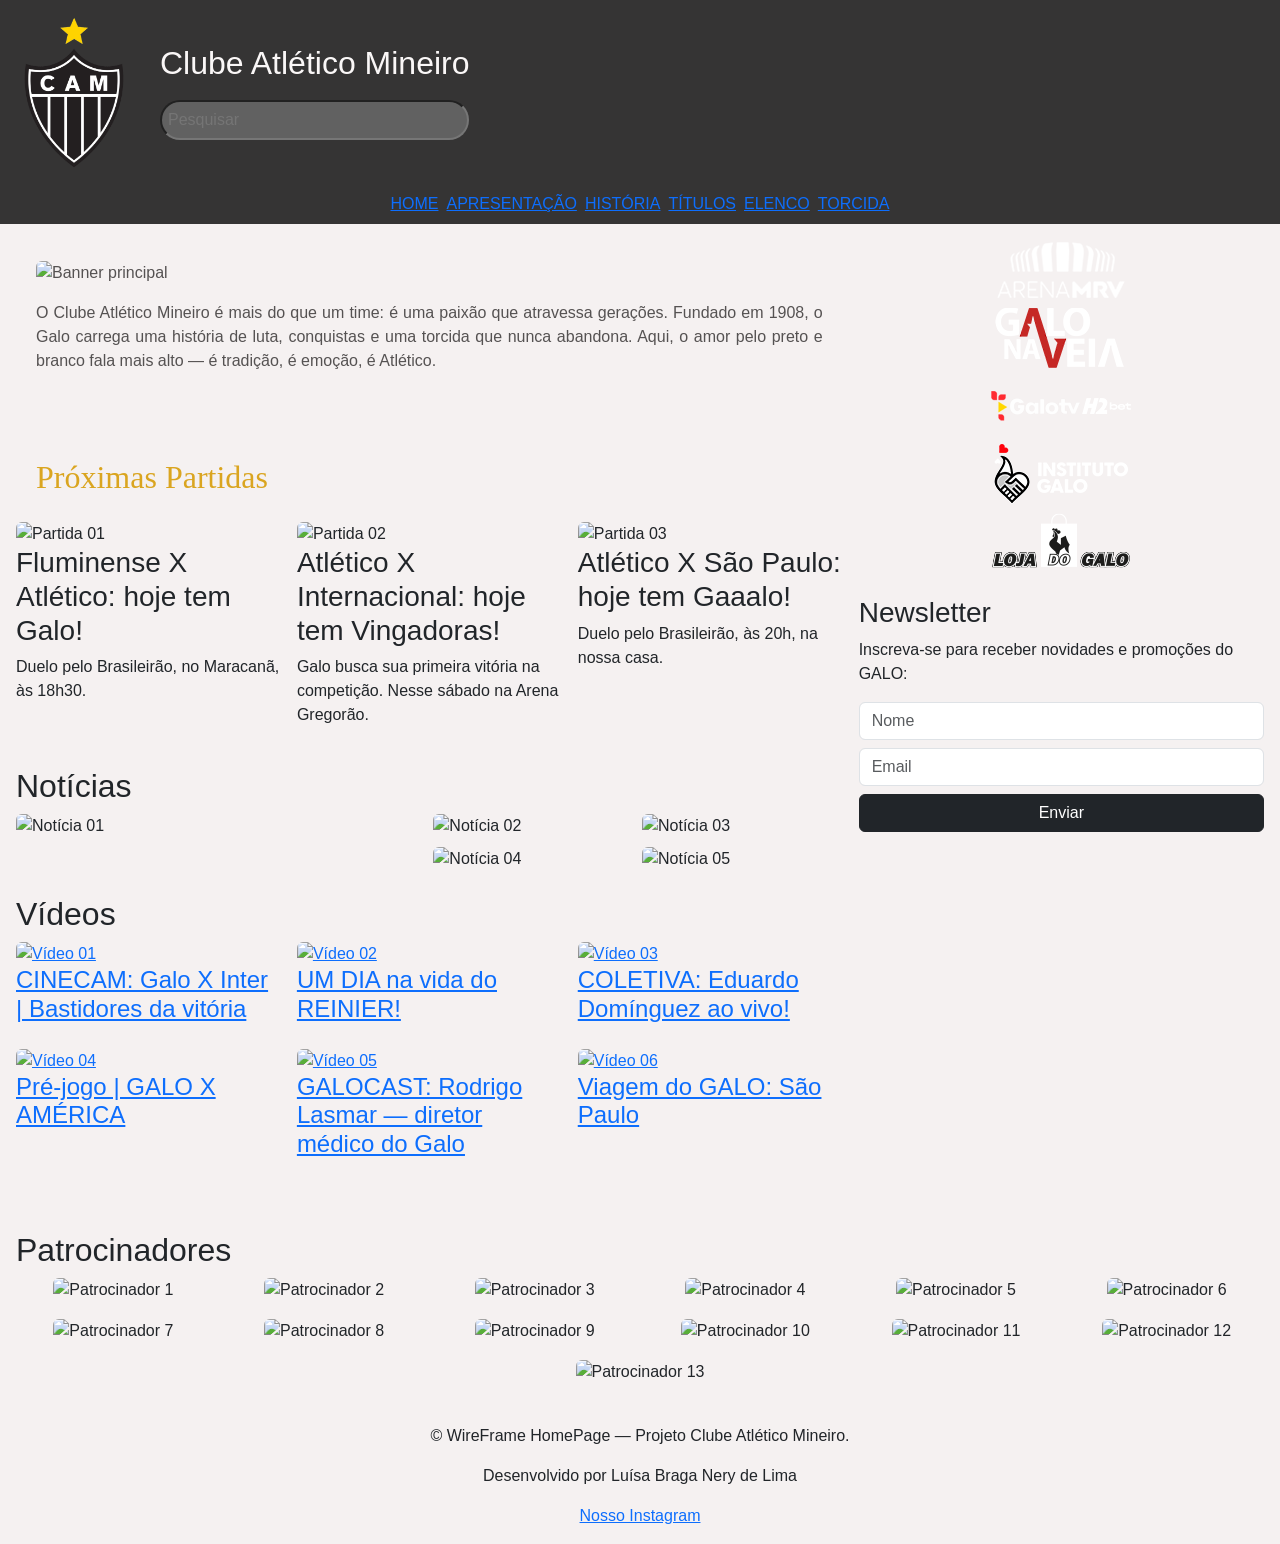
==== commit 04649c46: "Organização do html+ comentários" ====
--- a/public/index.html
+++ b/public/index.html
@@ -5,223 +5,329 @@
     <meta charset="UTF-8">
     <meta name="viewport" content="width=device-width, initial-scale=1.0">
     <title>Clube Atlético Mineiro</title>
+
+    <!-- Bootstrap 5 via CDN — substitui toda a lógica de flexbox/grid/media queries feita manualmente -->
+    <link href="https://cdn.jsdelivr.net/npm/bootstrap@5.3.8/dist/css/bootstrap.min.css" rel="stylesheet"
+        integrity="sha384-sRIl4kxILFvY47J16cr9ZwB07vP4J8+LH7qKQnuqkuIAvNWLzeN8tE5YBujZqJLB" crossorigin="anonymous">
+
+    <!-- CSS personalizado — apenas estilos visuais do tema, sem layout ou media queries -->
     <link rel="stylesheet" href="styles.css">
 </head>
 
 <body>
-    <!--TOPO PRINCIPAL-->
+
+    <!-- =====================================================
+         HEADER
+         Contém: logo + título + barra de busca + navegação
+    ====================================================== -->
     <header>
 
-        <div class="topo-principal">
-            <img src="logoGALO.png" alt="Logo do galo">
+        <!-- TOPO PRINCIPAL
+             d-flex: ativa flexbox (Bootstrap)
+             align-items-center: alinha verticalmente ao centro
+             flex-wrap: permite quebrar em telas menores
+             gap-3: espaçamento entre logo e texto
+        -->
+        <div class="topo-principal d-flex align-items-center flex-wrap gap-3 px-4 py-3">
+
+            <!-- Logo do clube -->
+            <img src="logoGALO.png" alt="Logo do Galo" class="logo-galo">
+
+            <!-- Título + campo de busca -->
             <div class="titulo-busca">
                 <h1>Clube Atlético Mineiro</h1>
-                <input type="text" placeholder="Pesquisar">
+                <input type="text" placeholder="Pesquisar" class="campo-busca">
             </div>
         </div>
 
-        <!--NAV-menu-lateral-esquerdo-->
-        <nav class="menu-lateral-e">
-            <ul>
-                <li> <a href="#">HOME</a></li>
-                <li> <a href="#">APRESENTAÇÃO</a></li>
-                <li> <a href="#">HISTÓRIA</a></li>
-                <li> <a href="#">TÍTULOS</a></li>
-                <li> <a href="#">ELENCO</a></li>
-                <li> <a href="#">TORCIDA</a></li>
+        <!-- NAVEGAÇÃO PRINCIPAL
+             Antes era "menu-lateral-e" (pensado como menu lateral),
+             mas foi convertido para barra horizontal usando Bootstrap.
+             d-flex + flex-wrap: itens em linha, quebram se necessário
+             justify-content-center: centraliza os itens
+        -->
+        <nav class="menu-nav">
+            <ul class="d-flex flex-wrap justify-content-center list-unstyled mb-0 px-3 py-2 gap-2">
+                <li><a href="#">HOME</a></li>
+                <li><a href="#">APRESENTAÇÃO</a></li>
+                <li><a href="#">HISTÓRIA</a></li>
+                <li><a href="#">TÍTULOS</a></li>
+                <li><a href="#">ELENCO</a></li>
+                <li><a href="#">TORCIDA</a></li>
             </ul>
         </nav>
+
     </header>
-
-    <div class="container">
-        <!--MAIN-conteúdo-principal-->
-        <main class="conteudoprincipal">
-            <section class="introducao">
-                <img class="banner" src="https://picsum.photos/1200/300" alt="Banner principal">
-                <p>O Clube Atlético Mineiro é mais do que um time: é uma paixão que atravessa gerações. Fundado em 1908,
-                    o Galo carrega uma história de luta, conquistas e uma torcida que nunca abandona. Aqui, o amor pelo
-                    preto e branco fala mais alto — é tradição, é emoção, é Atlético.</p>
-            </section>
-
-            <!--SECTION:PARTIDAS-->
-            <section class="partidas">
-                <h2>Próximas Partidas</h2>
-                <div class="todos-os-cards">
-                    <article class="card01">
-                        <img src="https://picsum.photos/id/1011/238/179" alt="partida01">
-                        <h3>Fluminense X Atlético: hoje tem Galo!</h3>
-                        <p>Duelo pelo Brasileirão, no Maracanã, às 18h30.</p>
-                    </article>
-
-                    <article class="card02">
-                        <img src="https://picsum.photos/id/984/238/179" alt="partida02">
-                        <h3>Atlético X Internacional: hoje tem Vingadoras!</h3>
-                        <p>Galo busca sua primeira vitória na competição.Nesse sábado na Arena Gregorão.</p>
-                    </article>
-
-                    <article class="card03">
-                        <img src="https://picsum.photos/id/292/238/179" alt="partida03">
-                        <h3>Atlético X São Paulo: hoje tem Gaaalo!</h3>
-                        <p>Duelo pelo Brasileirão, às 20h, na nossa casa</p>
-                    </article>
+    <!-- FIM DO HEADER -->
+
+
+    <!-- =====================================================
+         ÁREA PRINCIPAL: MAIN + ASIDE
+         container: limita a largura e centraliza
+         row: linha do grid Bootstrap
+         col-12 col-md-8: em mobile ocupa 12 colunas (tela toda),
+                          em desktop ocupa 8 (dois terços)
+         col-12 col-md-4: em mobile tela toda, em desktop um terço
+    ====================================================== -->
+    <div class="container-fluid px-3 py-3">
+        <div class="row g-3">
+
+            <!-- ============================================
+                 MAIN — Conteúdo principal
+                 col-12: full width em mobile (empilhado)
+                 col-md-8: 2/3 da tela em desktop
+            ============================================= -->
+            <main class="col-12 col-md-8">
+
+                <!-- INTRODUÇÃO: banner + texto descritivo -->
+                <section class="introducao mb-4">
+                    <img class="banner img-fluid w-100 rounded" src="https://picsum.photos/1200/300" alt="Banner principal">
+                    <p class="texto-intro mt-3">
+                        O Clube Atlético Mineiro é mais do que um time: é uma paixão que atravessa gerações. Fundado em
+                        1908, o Galo carrega uma história de luta, conquistas e uma torcida que nunca abandona. Aqui, o
+                        amor pelo preto e branco fala mais alto — é tradição, é emoção, é Atlético.
+                    </p>
+                </section>
+
+
+                <!-- ===========================================
+                     SEÇÃO: PRÓXIMAS PARTIDAS
+                     3 cards lado a lado no desktop (col-md-4 = 1/3 cada)
+                     Em mobile cada card ocupa a tela toda (col-12)
+                ============================================ -->
+                <section class="partidas mb-4">
+                    <h2 class="secao-titulo">Próximas Partidas</h2>
+
+                    <!-- row g-3: espaçamento entre os cards -->
+                    <div class="row g-3">
+
+                        <!-- Card 1 -->
+                        <article class="col-12 col-md-4">
+                            <div class="card-partida">
+                                <img src="https://picsum.photos/id/1011/238/179" alt="Partida 01" class="img-fluid rounded">
+                                <h3>Fluminense X Atlético: hoje tem Galo!</h3>
+                                <p>Duelo pelo Brasileirão, no Maracanã, às 18h30.</p>
+                            </div>
+                        </article>
+
+                        <!-- Card 2 -->
+                        <article class="col-12 col-md-4">
+                            <div class="card-partida">
+                                <img src="https://picsum.photos/id/984/238/179" alt="Partida 02" class="img-fluid rounded">
+                                <h3>Atlético X Internacional: hoje tem Vingadoras!</h3>
+                                <p>Galo busca sua primeira vitória na competição. Nesse sábado na Arena Gregorão.</p>
+                            </div>
+                        </article>
+
+                        <!-- Card 3 -->
+                        <article class="col-12 col-md-4">
+                            <div class="card-partida">
+                                <img src="https://picsum.photos/id/292/238/179" alt="Partida 03" class="img-fluid rounded">
+                                <h3>Atlético X São Paulo: hoje tem Gaaalo!</h3>
+                                <p>Duelo pelo Brasileirão, às 20h, na nossa casa.</p>
+                            </div>
+                        </article>
+
+                    </div>
+                </section>
+                <!-- FIM: PRÓXIMAS PARTIDAS -->
+
+
+                <!-- ===========================================
+                     SEÇÃO: NOTÍCIAS
+                     Layout assimétrico usando o grid Bootstrap:
+                     - noticia01: col-12 col-md-6 (metade esquerda, grande)
+                     - noticia02 a 05: col-6 col-md-3 (quartos de coluna)
+                     Em mobile: dois cards por linha (col-6)
+                ============================================ -->
+                <section class="noticias mb-4">
+                    <h2 class="secao-titulo">Notícias</h2>
+
+                    <div class="row g-2">
+
+                        <!-- Notícia grande (esquerda) -->
+                        <article class="col-12 col-md-6">
+                            <img src="https://picsum.photos/id/1011/400/376" alt="Notícia 01" class="img-fluid rounded w-100 img-noticia-grande">
+                        </article>
+
+                        <!-- Bloco direito: 4 notícias menores em grade 2x2 -->
+                        <div class="col-12 col-md-6">
+                            <div class="row g-2">
+                                <article class="col-6">
+                                    <img src="https://picsum.photos/id/984/200/180" alt="Notícia 02" class="img-fluid rounded w-100">
+                                </article>
+                                <article class="col-6">
+                                    <img src="https://picsum.photos/id/292/200/180" alt="Notícia 03" class="img-fluid rounded w-100">
+                                </article>
+                                <article class="col-6">
+                                    <img src="https://picsum.photos/id/1074/200/180" alt="Notícia 04" class="img-fluid rounded w-100">
+                                </article>
+                                <article class="col-6">
+                                    <img src="https://picsum.photos/id/1003/200/180" alt="Notícia 05" class="img-fluid rounded w-100">
+                                </article>
+                            </div>
+                        </div>
+
+                    </div>
+                </section>
+                <!-- FIM: NOTÍCIAS -->
+
+
+                <!-- ===========================================
+                     SEÇÃO: VÍDEOS
+                     3 por linha no desktop (col-md-4)
+                     1 por linha no mobile (col-12)
+                ============================================ -->
+                <section class="videos mb-4">
+                    <h2 class="secao-titulo">Vídeos</h2>
+
+                    <div class="row g-3">
+
+                        <article class="col-12 col-md-4">
+                            <a href="https://www.youtube.com/watch?v=c4B-Fyzf0Jw" class="video-link">
+                                <img src="https://picsum.photos/id/1011/235/139" alt="Vídeo 01" class="img-fluid rounded">
+                                <h4>CINECAM: Galo X Inter | Bastidores da vitória</h4>
+                            </a>
+                        </article>
+
+                        <article class="col-12 col-md-4">
+                            <a href="https://www.youtube.com/watch?v=cvzbIb8U9nU" class="video-link">
+                                <img src="https://picsum.photos/id/984/235/139" alt="Vídeo 02" class="img-fluid rounded">
+                                <h4>UM DIA na vida do REINIER!</h4>
+                            </a>
+                        </article>
+
+                        <article class="col-12 col-md-4">
+                            <a href="https://www.youtube.com/watch?v=kVZaaMUX6LU" class="video-link">
+                                <img src="https://picsum.photos/id/1074/235/139" alt="Vídeo 03" class="img-fluid rounded">
+                                <h4>COLETIVA: Eduardo Domínguez ao vivo!</h4>
+                            </a>
+                        </article>
+
+                        <article class="col-12 col-md-4">
+                            <a href="https://www.youtube.com/watch?v=PJw-r5dM-DM" class="video-link">
+                                <img src="https://picsum.photos/id/292/235/139" alt="Vídeo 04" class="img-fluid rounded">
+                                <h4>Pré-jogo | GALO X AMÉRICA</h4>
+                            </a>
+                        </article>
+
+                        <article class="col-12 col-md-4">
+                            <a href="https://www.youtube.com/watch?v=JwtrMan16m8" class="video-link">
+                                <img src="https://picsum.photos/id/1003/235/139" alt="Vídeo 05" class="img-fluid rounded">
+                                <h4>GALOCAST: Rodrigo Lasmar — diretor médico do Galo</h4>
+                            </a>
+                        </article>
+
+                        <article class="col-12 col-md-4">
+                            <a href="https://www.youtube.com/watch?v=jZSaTYJhPT8" class="video-link">
+                                <img src="https://picsum.photos/id/1069/235/139" alt="Vídeo 06" class="img-fluid rounded">
+                                <h4>Viagem do GALO: São Paulo</h4>
+                            </a>
+                        </article>
+
+                    </div>
+                </section>
+                <!-- FIM: VÍDEOS -->
+
+            </main>
+            <!-- FIM DO MAIN -->
+
+
+            <!-- ============================================
+                 ASIDE — Lateral direita com links e newsletter
+                 col-12: tela toda em mobile (aparece abaixo do main)
+                 col-md-4: 1/3 da tela em desktop (ao lado do main)
+            ============================================= -->
+            <aside class="lateral-direita col-12 col-md-4">
+
+                <!-- TAGS / LINKS PATROCINADOS (imagens clicáveis) -->
+                <div class="tags mb-4">
+                    <section class="mb-2">
+                        <a href="https://arenamrv.com.br/">
+                            <img src="arena92.webp" alt="Arena MRV" class="img-fluid d-block mx-auto">
+                        </a>
+                    </section>
+                    <section class="mb-2">
+                        <a href="https://galonaveia.atletico.com.br/">
+                            <img src="galonaveia.webp" alt="Galo na Veia" class="img-fluid d-block mx-auto">
+                        </a>
+                    </section>
+                    <section class="mb-2">
+                        <a href="https://www.youtube.com/user/tvgaloweb">
+                            <img src="160GaloTvH2Bet.webp" alt="Galo TV" class="img-fluid d-block mx-auto">
+                        </a>
+                    </section>
+                    <section class="mb-2">
+                        <a href="https://www.institutogalo.com.br/">
+                            <img src="instituto-galo-140-60.webp" alt="Instituto Galo" class="img-fluid d-block mx-auto">
+                        </a>
+                    </section>
+                    <section>
+                        <a href="https://www.lojadogalo.com.br/">
+                            <img src="loja-galo-site-2.webp" alt="Loja do Galo" class="img-fluid d-block mx-auto">
+                        </a>
+                    </section>
                 </div>
-            </section>
-
-            <!--SECTION:NOTÍCIAS-->
-            <section class="noticias">
-                <h2>Notícias</h2>
-                <div class="imagensnoticias">
-                <article class="noticia01">
-                    <img src="https://picsum.photos/id/1011/236/376" alt="not01">
-                </article>
-
-                <article class="noticia02">
-                    <img src="https://picsum.photos/id/984/236/376" alt="not02">
-                </article>
-
-                <article class="noticia03">
-                    <img src="https://picsum.photos/id/292/118/161" alt="not03">
-                </article>
-
-                <article class="noticia04">
-                    <img src="https://picsum.photos/id/1074/118/161" alt="not04">
-                </article>
-
-                <article class="noticia05">
-                    <img src="https://picsum.photos/id/1003/240/155" alt="not05">
-                </article>
-            </div>
-            </section>
-
-            <!--SECTION:VÍDEOS-->
-            <section class="videos">
-                <h2>Vídeos</h2>
-
-                <div class="todos-os-cards-video">
-                    <article class="Video01">
-                        <a href="https://www.youtube.com/watch?v=c4B-Fyzf0Jw">
-                            <img src="https://picsum.photos/id/1011/235/139" alt="Ir até vídeo">
-                        </a>
-                        <h4>CINECAM: Galo X Inter | Bastidores da vitória</h4>
-                    </article>
-
-                    <article class="Video02">
-                        <a href="https://www.youtube.com/watch?v=cvzbIb8U9nU">
-                            <img src="https://picsum.photos/id/984/235/139" alt="Ir até video">
-                        </a>
-                        <h4>UM DIA na vida do REINIER!</h4>
-                    </article>
-
-                    <article class="Video03">
-                        <a href="https://www.youtube.com/watch?v=kVZaaMUX6LU">
-                            <img src="https://picsum.photos/id/1074/235/139" alt="Ir até vídeo">
-                        </a>
-                        <h4>COLETIVA: Eduardo Domínguez ao vivo!</h4>
-                    </article>
-
-                    <article class="Video04">
-                        <a href="https://www.youtube.com/watch?v=PJw-r5dM-DM">
-                            <img src="https://picsum.photos/id/292/235/139" alt="Ir até vídeo">
-                        </a>
-                        <h4>Pré-jogo | GALO X AMÉRICA</h4>
-                    </article>
-
-                    <article class="Video05">
-                        <a href="https://www.youtube.com/watch?v=JwtrMan16m8">
-                            <img src="https://picsum.photos/id/1003/235/139" alt="Ir até vídeo ">
-                        </a>
-                        <h4>GALOCAST: Rodrigo Lasmar-diretor médico do galo</h4>
-                    </article>
-
-                    <article class="Video06">
-                        <a href="https://www.youtube.com/watch?v=jZSaTYJhPT8">
-                            <img src="https://picsum.photos/id/1069/235/139" alt="Ir até vídeo">
-                        </a>
-                        <h4>Viagem do GALO: São Paulo</h4>
-                    </article>
-                </div>
-            </section>
-        </main>
-
-        <!--ASIDE: lateral direita-->
-        <aside class="lateral-direita">
-            <div class="tags">
-                <section class="ArenaMRV">
-                    <a href="https://arenamrv.com.br/">
-                        <img src="arena92.webp" alt="Ir para arenamrv">
-                    </a>
-                </section>
-
-                <section class="Galonaveia">
-                    <a
-                        href="https://galonaveia.atletico.com.br/?_gl=1*14gk47p*_ga*MTAzNTE2MjgwOC4xNzc0MTE5MTY2*_ga_WZT97RCESP*czE3NzQxOTQ1MDAkbzckZzAkdDE3NzQxOTQ1MDAkajYwJGwwJGgw">
-                        <img src="galonaveia.webp" alt="Ir para Galo na Veia ">
-                    </a>
-                </section>
-
-                <section class="GaloTVh2bet">
-                    <a href="https://www.youtube.com/user/tvgaloweb">
-                        <img src="160GaloTvH2Bet.webp" alt="Ir para GALO TV ">
-                    </a>
-                </section>
-
-                <section class="Institutogalo">
-                    <a href="https://www.institutogalo.com.br/">
-                        <img src="instituto-galo-140-60.webp" alt="Ir para Instituto Galo ">
-                    </a>
-                </section>
-
-                <section class="lojagalo">
-                    <a href="https://www.lojadogalo.com.br/">
-                        <img src="loja-galo-site-2.webp" alt="Ir para Loja Galo ">
-                    </a>
-                </section>
-            </div>
-            <section class="Newsletter">
-                <h3>Newsletter</h3>
-                <p>Inscreva-se para receber novidade e promoções do GALO:</p>
-                <form>
-                    <input type="text" placeholder="Nome">
-                    <input type="email" placeholder="Email">
-                    <button type="submit">Enviar</button>
-                </form>
-            </section>
-
-        </aside>
+
+                <!-- NEWSLETTER -->
+                <section class="newsletter-box">
+                    <h3>Newsletter</h3>
+                    <p>Inscreva-se para receber novidades e promoções do GALO:</p>
+
+                    <div class="d-flex flex-column gap-2">
+                        <input type="text" placeholder="Nome" class="form-control">
+                        <input type="email" placeholder="Email" class="form-control">
+                        <button type="submit" class="btn btn-dark w-100">Enviar</button>
+                    </div>
+                </section>
+
+            </aside>
+            <!-- FIM DO ASIDE -->
+
+        </div>
     </div>
-
-    <!--BARRAINFERIOR-->
-    <section class="patrocinadores">
-        <h2>Patrocinadores</h2>
-
-        <div class="patrocinadoresinferior">
-
-            <article><img src="https://picsum.photos/id/1011/125/74" alt="Patrocinador 1"></article>
-            <article><img src="https://picsum.photos/id/984/125/74" alt="Patrocinador 2"></article>
-            <article><img src="https://picsum.photos/id/292/125/74" alt="Patrocinador 3"></article>
-            <article><img src="https://picsum.photos/id/1074/125/74" alt="Patrocinador 4"></article>
-            <article><img src="https://picsum.photos/id/1003/125/74" alt="Patrocinador 5"></article>
-            <article><img src="https://picsum.photos/id/1069/125/74" alt="Patrocinador 6"></article>
-            <article><img src="https://picsum.photos/id/883/125/74" alt="Patrocinador 7"></article>
-            <article><img src="https://picsum.photos/id/870/125/74" alt="Patrocinador 8"></article>
-            <article><img src="https://picsum.photos/id/1025/125/74" alt="Patrocinador 9"></article>
-            <article><img src="https://picsum.photos/id/1043/125/74" alt="Patrocinador 10"></article>
-            <article><img src="https://picsum.photos/id/1050/125/74" alt="Patrocinador 11"></article>
-            <article><img src="https://picsum.photos/id/1035/125/74" alt="Patrocinador 12"></article>
-            <article><img src="https://picsum.photos/id/902/125/74" alt="Patrocinador 13"></article>
-
+    <!-- FIM DA ÁREA PRINCIPAL -->
+
+
+    <!-- =====================================================
+         SEÇÃO: PATROCINADORES (barra inferior)
+         col-6: 2 por linha em mobile
+         col-md-2: até 6 por linha em desktop
+    ====================================================== -->
+    <section class="patrocinadores py-4 px-3">
+        <h2 class="secao-titulo">Patrocinadores</h2>
+
+        <div class="row g-3 justify-content-center text-center">
+            <div class="col-6 col-md-2"><img src="https://picsum.photos/id/1011/125/74" alt="Patrocinador 1"  class="img-fluid rounded"></div>
+            <div class="col-6 col-md-2"><img src="https://picsum.photos/id/984/125/74"  alt="Patrocinador 2"  class="img-fluid rounded"></div>
+            <div class="col-6 col-md-2"><img src="https://picsum.photos/id/292/125/74"  alt="Patrocinador 3"  class="img-fluid rounded"></div>
+            <div class="col-6 col-md-2"><img src="https://picsum.photos/id/1074/125/74" alt="Patrocinador 4"  class="img-fluid rounded"></div>
+            <div class="col-6 col-md-2"><img src="https://picsum.photos/id/1003/125/74" alt="Patrocinador 5"  class="img-fluid rounded"></div>
+            <div class="col-6 col-md-2"><img src="https://picsum.photos/id/1069/125/74" alt="Patrocinador 6"  class="img-fluid rounded"></div>
+            <div class="col-6 col-md-2"><img src="https://picsum.photos/id/883/125/74"  alt="Patrocinador 7"  class="img-fluid rounded"></div>
+            <div class="col-6 col-md-2"><img src="https://picsum.photos/id/870/125/74"  alt="Patrocinador 8"  class="img-fluid rounded"></div>
+            <div class="col-6 col-md-2"><img src="https://picsum.photos/id/1025/125/74" alt="Patrocinador 9"  class="img-fluid rounded"></div>
+            <div class="col-6 col-md-2"><img src="https://picsum.photos/id/1043/125/74" alt="Patrocinador 10" class="img-fluid rounded"></div>
+            <div class="col-6 col-md-2"><img src="https://picsum.photos/id/1050/125/74" alt="Patrocinador 11" class="img-fluid rounded"></div>
+            <div class="col-6 col-md-2"><img src="https://picsum.photos/id/1035/125/74" alt="Patrocinador 12" class="img-fluid rounded"></div>
+            <div class="col-6 col-md-2"><img src="https://picsum.photos/id/902/125/74"  alt="Patrocinador 13" class="img-fluid rounded"></div>
         </div>
     </section>
 
-    <!--RODAPÉ-->
-    <footer>
-        <div class="rodape">
-            <p>&copy; WireFrame HomePage - Projeto Clube Atlético Mineiro.</p>
-            <p>Desenvolvido por Luísa Braga Nery de Lima</p>
-            <a href="https://www.instagram.com/atletico">Nosso Instagram</a>
-        </div>
+
+    <!-- =====================================================
+         FOOTER
+    ====================================================== -->
+    <footer class="rodape text-center py-3">
+        <p>&copy; WireFrame HomePage — Projeto Clube Atlético Mineiro.</p>
+        <p>Desenvolvido por Luísa Braga Nery de Lima</p>
+        <a href="https://www.instagram.com/atletico" class="link-footer">Nosso Instagram</a>
     </footer>
 
+    <!-- Bootstrap JS -->
+    <script src="https://cdn.jsdelivr.net/npm/bootstrap@5.3.8/dist/js/bootstrap.bundle.min.js"
+        integrity="sha384-YvpcrYf0tY3lHB60NNkmXc4s9bIOgUxi8T/jzmKM6/ByFgF0A9tmnJdCfMfsMuLB"
+        crossorigin="anonymous"></script>
 
 </body>
 
--- a/public/styles.css
+++ b/public/styles.css
@@ -1,16 +1,17 @@
 /* RESET */
-* {
+*{
     margin: 0;
     padding: 0;
     box-sizing: border-box;
 }
 
-/* CONTAINER PRINCIPAL */
+/* CONTAINER PRINCIPAL
 .container {
     display: flex;
     align-items: flex-start;
     gap: 20px;
 }
+*/
 
 /* BODY */
 body {
@@ -26,8 +27,8 @@
 
 /* TOPO */
 .topo-principal {
-    display: flex;
-    align-items: center;
+    /*display: flex;
+    align-items: center;*/
     padding: 10px 40px;
 }
 
@@ -38,7 +39,7 @@
 
 /* TÍTULO + BUSCA */
 .titulo-busca {
-    margin-left: 80px;
+    margin-left: 20px;
 }
 
 .topo-principal h1 {
@@ -49,7 +50,8 @@
 
 .topo-principal input {
     padding: 6px;
-    width: 350px;
+    width: 100%;
+    max-width: 350px;
     margin-top: 10px;
     background-color: #616161;
     border-radius: 20px;
@@ -63,11 +65,11 @@
 
 .menu-lateral-e ul {
     list-style: none;
-    display: flex;
+    padding: 10px;
+    /*display: flex;
     justify-content: center;
     gap: 50px;
-    padding: 10px;
-    flex-wrap: wrap;
+    flex-wrap: wrap;*/
 }
 
 .menu-lateral-e li {
@@ -99,7 +101,7 @@
 }
 
 .conteudoprincipal {
-    flex: 1;
+    /*flex: 1;*/
     min-width: 0;
 }
 
@@ -110,10 +112,9 @@
 
 .conteudoprincipal p {
     padding: 10px;
-    text-justify: newspaper;
     color: #999;
 }
-}
+
 /* PARTIDAS */
 .partidas h2 {
     padding: 20px;
@@ -124,7 +125,7 @@
 
 .todos-os-cards {
     padding-left: 25px;
-    display: flex;
+    /*display: flex;
     gap: 20px;
     flex-wrap: wrap;
 }
@@ -132,13 +133,13 @@
 .todos-os-cards article {
     width: 238px;
 }
-
+*/
 .todos-os-cards img {
     width: 100%;
     border-radius: 5px;
     border: 3px rgba(0, 0, 0, 0.555) solid;
 }
-
+*/
 /* NOTÍCIAS */
 .noticias h2 {
     padding: 20px;
@@ -146,7 +147,7 @@
     font-family: Verdana;
     color: goldenrod;
 }
-
+/*
 .imagensnoticias {
     padding-left: 25px;
     display: grid;
@@ -154,32 +155,32 @@
     grid-template-rows: 250px 150px;
     gap: 10px;
 }
-
-/* ESQUERDA GRANDE */
+*/
+/* ESQUERDA GRANDE 
 .imagensnoticias .noticia01 {
     grid-column: 1;
     grid-row: 1 / 3;
 }
 
-/* CENTRO TOPO */
+/* CENTRO TOPO 
 .imagensnoticias .noticia02 {
     grid-column: 2;
     grid-row: 1;
 }
 
-/* CENTRO BAIXO */
+/* CENTRO BAIXO 
 .imagensnoticias .noticia03 {
     grid-column: 2;
     grid-row: 2;
 }
 
-/* DIREITA BAIXO */
+/* DIREITA BAIXO 
 .imagensnoticias .noticia04 {
     grid-column: 3;
     grid-row: 2;
 }
 
-/* DIREITA GRANDE */
+/* DIREITA GRANDE 
 .imagensnoticias .noticia05 {
     grid-column: 3;
     grid-row: 1 / 3;
@@ -209,11 +210,11 @@
 
 .todos-os-cards-video {
     padding-left: 25px;
-    display: flex;
+    /* display: flex; 
     flex-wrap: wrap;
-    gap: 15px;
-}
-
+    gap: 15px; */
+}
+/*
 .todos-os-cards-video article {
     width: 235px;
 }
@@ -221,28 +222,26 @@
 .todos-os-cards-video img {
     width: 100%;
 }
-
+*/
 /* LATERAL DIREITA */
 .lateral-direita {
-    width: 300px;
+    /*width: 300px;*/
     background: rgba(185, 132, 26, 0.952);
     padding: 10px;
 }
 
 .tags {
+    padding: 20px 0;
     border-radius: 3px;
     border: dashed rgb(255, 249, 196) 2px;
-    padding-bottom: 200px;
     margin-top: 5px;
     margin-bottom: 20px;
 }
 
 .lateral-direita img {
+    display: block;
+    margin: 20px auto;
     width: 80%;
-    padding: 60px 10px;
-    padding-left: 50px;
-    align-items: center;
-    margin: 0 auto;
 }
 
 /* NEWSLETTER */
@@ -290,16 +289,17 @@
     padding: 20px;
     margin-bottom: 5px;
 }
-
+/*
 .patrocinadoresinferior {
     display: flex;
     flex-wrap: wrap;
     justify-content: center;
     gap: 10px;
-}
+}*/
 
 .patrocinadoresinferior img {
-    width: 125px;
+   max-width: 100%;
+    height: auto;
 }
 
 /* FOOTER */
@@ -311,7 +311,7 @@
 }
 
 /* RESPONSIVIDADE */
-
+/*
 @media screen and (max-width: 768px) {
 
     .container {
@@ -355,9 +355,7 @@
 
     .lateral-direita img {
         width: 70%;
-        /* diminui o tamanho */
         max-width: 180px;
-        /* limite máximo */
         padding: 10px 0;
         display: block;
         margin: 0 auto;
@@ -415,7 +413,7 @@
         font-size: small;
     }
 
-    /*PARTIDAS*/
+    /*PARTIDAS
     .partidas h2 {
         margin: 10px;
         padding-left: 30px;
@@ -443,7 +441,7 @@
     }
 
 
-    /* NOTICIAS*/
+    /* NOTICIAS
     .todos-os-cards article,
     .todos-os-cards-video article {
         width: 100%;
@@ -470,7 +468,7 @@
         object-fit: contain;
     }
 
-    /* IMAGENS */
+    /* IMAGENS 
     .imagensnoticias img {
         width: 100%;
         height: auto;
@@ -483,7 +481,7 @@
         grid-row: auto !important;
     }
 
-    /* LATERAIS GRANDES*/
+    /* LATERAIS GRANDES
     .imagensnoticias .noticia01 {
         grid-column: 1;
         grid-row: 1 / 2;
@@ -494,7 +492,7 @@
         grid-row: 1/2;
     }
 
-    /*MEIO PEQUENO*/
+    /*MEIO PEQUENO
     .imagensnoticias .noticia03 {
         grid-column: 2;
         grid-row: 2;
@@ -511,13 +509,13 @@
         width: 100%;
     }
 
-    /*MEIO HORIZONTAL*/
+    /*MEIO HORIZONTAL
     .imagensnoticias .noticia05 {
         grid-column: 2/4;
         grid-row: 1;
     }
 
-    /*VÍDEOS*/
+    /*VÍDEOS
     .videos h2 {
         margin: 10px;
         padding-left: 35%;
@@ -557,4 +555,5 @@
     .Video06 {
         grid-column: 2;
     }
-}+}
+    */
